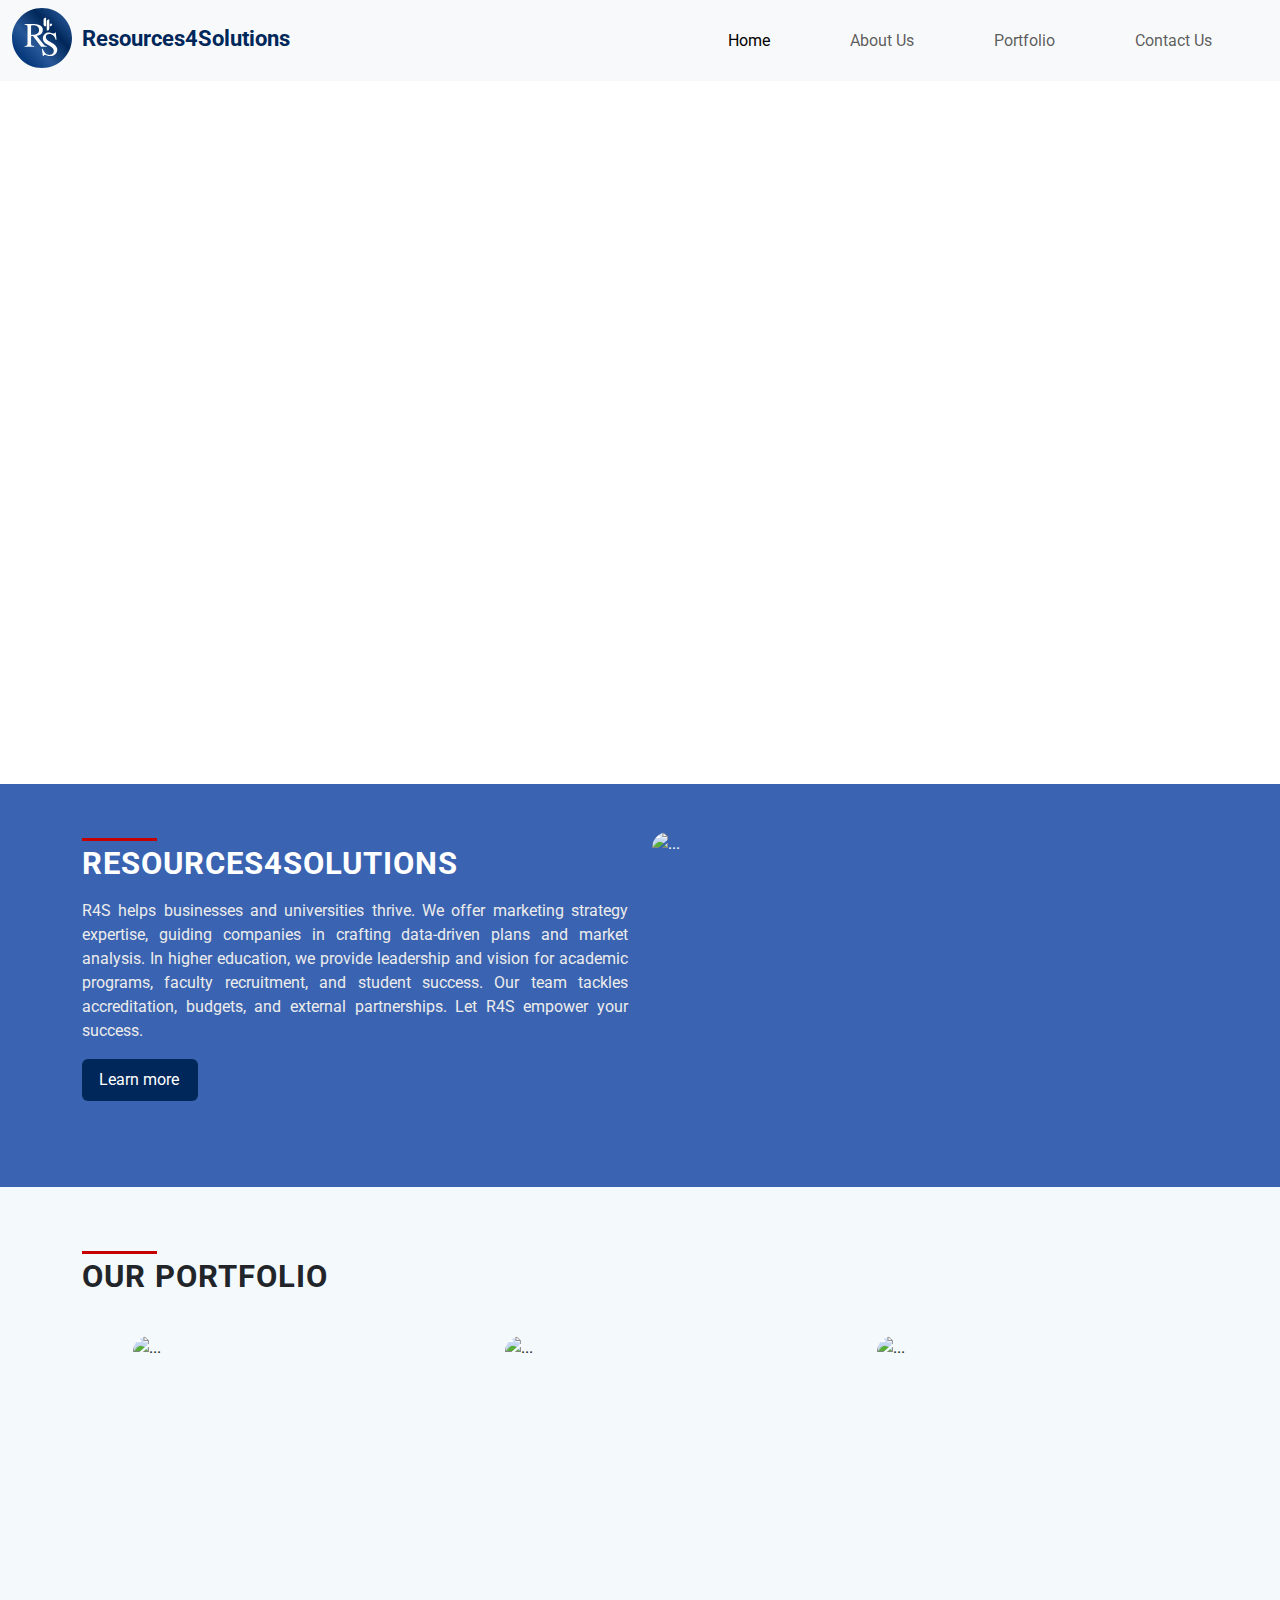
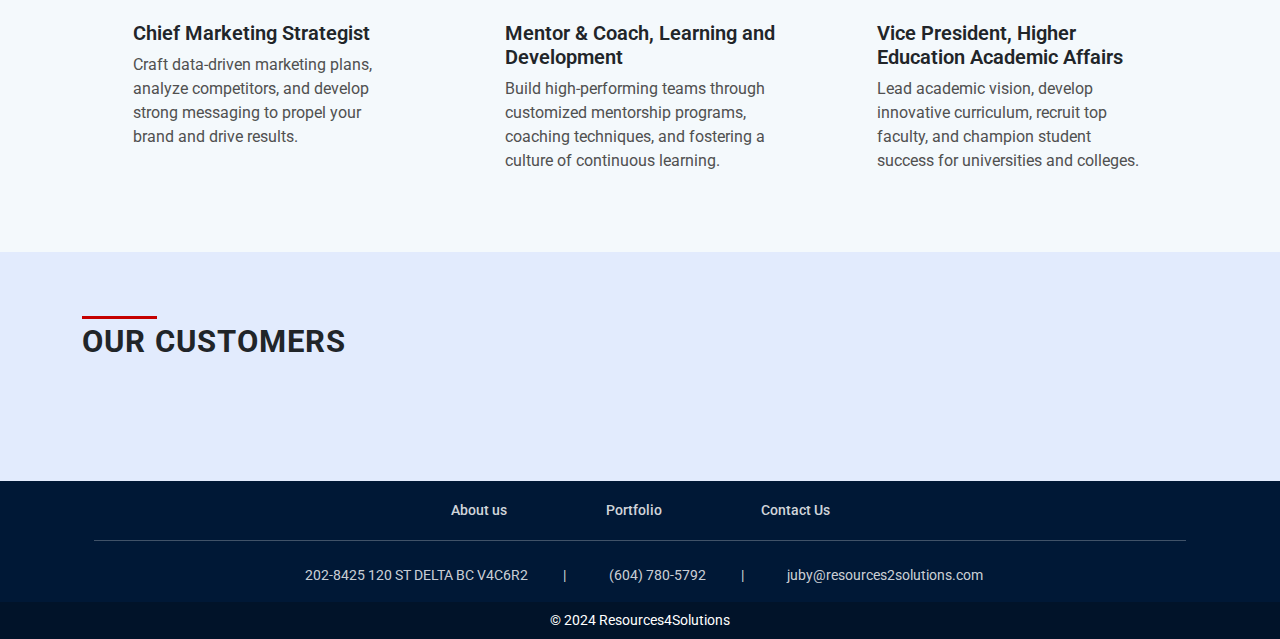
==== index.html @ e1fa5e93 "Made some design changes" ====
<!doctype html>
<html lang="en">
  <head>
    <meta charset="utf-8">
    <meta name="viewport" content="width=device-width, initial-scale=1">
    <title>R4S</title>
    <link rel="icon" type="image/x-icon" href="./assets/logo.svg">
    <script src="https://kit.fontawesome.com/d2ef0bf498.js" crossorigin="anonymous"></script>
    <link href="https://cdn.jsdelivr.net/npm/bootstrap@5.3.3/dist/css/bootstrap.min.css" rel="stylesheet" integrity="sha384-QWTKZyjpPEjISv5WaRU9OFeRpok6YctnYmDr5pNlyT2bRjXh0JMhjY6hW+ALEwIH" crossorigin="anonymous">
    <link rel="stylesheet" href="./assets/home/home.css">
  </head>
  <body>
    <header>
        <nav class="navbar navbar-expand-lg bg-body-tertiary fixed-top">
            <div class="container-fluid">
              <a class="navbar-brand" href="#">
                <img src="./assets/logo.svg" alt=""> <span>Resources4Solutions</span>
              </a>
              <button class="navbar-toggler shadow-none" type="button" data-bs-toggle="offcanvas" data-bs-target="#offcanvasNavbar" aria-controls="offcanvasNavbar" aria-label="Toggle navigation">
                <span class="navbar-toggler-icon"></span>
              </button>
              <div class="offcanvas offcanvas-end" tabindex="-1" id="offcanvasNavbar" aria-labelledby="offcanvasNavbarLabel">
                <div class="offcanvas-header">
                  <h5 class="offcanvas-title" id="offcanvasNavbarLabel">Menu</h5>
                  <button type="button" class="btn-close" data-bs-dismiss="offcanvas" aria-label="Close"></button>
                </div>
                <div class="offcanvas-body">
                  <ul class="navbar-nav justify-content-end flex-grow-1 pe-3">
                    <li class="nav-item">
                      <a class="nav-link active" aria-current="page" href="#">Home</a>
                    </li>


                    <li class="nav-item">
                      <a class="nav-link" aria-current="page" href="./about-main.html">About Us</a>
                    </li>

                    <li class="nav-item">
                      <a class="nav-link" aria-current="page" href="./portfolio.html">Portfolio</a>
                    </li>


                    <li class="nav-item">
                        <a class="nav-link" href="./contact.html">Contact Us</a>
                    </li>

                  </ul>
                </div>
              </div>
            </div>
        </nav>
    </header>

    <section id="carousel">
      <div id="imageCarousel" class="carousel slide carousel-fade" data-bs-ride="carousel" data-bs-pause="false" data-bs-config='{"interval":3000, "keyboard": false}'>
        <div class="carousel-indicators">
          <button type="button" data-bs-target="#carouselExampleIndicators" data-bs-slide-to="0" class="active" aria-current="true" aria-label="Slide 1"></button>
          <button type="button" data-bs-target="#carouselExampleIndicators" data-bs-slide-to="1" aria-label="Slide 2"></button>
          <button type="button" data-bs-target="#carouselExampleIndicators" data-bs-slide-to="2" aria-label="Slide 3"></button>
        </div>
        <div class="carousel-inner">
          <div class="carousel-item active">
            <img src="https://images.unsplash.com/photo-1573164574572-cb89e39749b4?q=80&w=1469&auto=format&fit=crop&ixlib=rb-4.0.3&ixid=M3wxMjA3fDB8MHxwaG90by1wYWdlfHx8fGVufDB8fHx8fA%3D%3D" class="d-block w-100" alt="...">
          </div>
          <div class="carousel-item">
            <img src="https://images.unsplash.com/photo-1516321497487-e288fb19713f?q=80&w=1470&auto=format&fit=crop&ixlib=rb-4.0.3&ixid=M3wxMjA3fDB8MHxwaG90by1wYWdlfHx8fGVufDB8fHx8fA%3D%3D" class="d-block w-100" alt="...">
          </div>
          <div class="carousel-item">
            <img src="https://images.unsplash.com/photo-1553877522-43269d4ea984?q=80&w=1470&auto=format&fit=crop&ixlib=rb-4.0.3&ixid=M3wxMjA3fDB8MHxwaG90by1wYWdlfHx8fGVufDB8fHx8fA%3D%3D" class="d-block w-100" alt="...">
          </div>
        </div>
      </div>       
    </section>

    <section id="about">
      <div class="container">
        <div class="row">
          <div class="col-12 col-lg-6 d-flex align-items-center">
            <div>
              <h3 class="heading">Resources4Solutions</h3>
              <p>
                R4S helps businesses and universities thrive. We offer marketing strategy expertise, guiding companies in crafting data-driven plans and market analysis. In higher education, we provide leadership and vision for academic programs, faculty recruitment, and student success. Our team tackles accreditation, budgets, and external partnerships. Let R4S empower your success. 
              </p>
              <a href="./about-main.html" class="btn">Learn more <i class="fa-solid fa-angle-right icon"></i></a>
            </div>
          </div>
          <div class="col-12 col-lg-6">
            <div class="ratio ratio-1x1 d-block d-md-none">
              <img src="https://images.unsplash.com/photo-1522881193457-37ae97c905bf?q=80&w=1470&auto=format&fit=crop&ixlib=rb-4.0.3&ixid=M3wxMjA3fDB8MHxwaG90by1wYWdlfHx8fGVufDB8fHx8fA%3D%3D" class="w-100" alt="...">
            </div>
            <div class="ratio ratio-16x9 d-none d-md-block">
              <img src="https://images.unsplash.com/photo-1522881193457-37ae97c905bf?q=80&w=1470&auto=format&fit=crop&ixlib=rb-4.0.3&ixid=M3wxMjA3fDB8MHxwaG90by1wYWdlfHx8fGVufDB8fHx8fA%3D%3D" class="w-100" alt="...">
            </div>
          </div>
        </div>
      </div>
    </section>

    <section id="portfolio">
      <div class="container">
        <h3 class="heading">Our Portfolio</h3>
        <div class="card-group">
          <div class="row row-cols-1 row-cols-lg-3 gy-3 gy-md-4">

            <div class="col">
              <a href="#">
                <div class="card">
                  <div class="ratio ratio-1x1">
                    <img src="https://plus.unsplash.com/premium_photo-1661414415246-3e502e2fb241?q=80&w=1470&auto=format&fit=crop&ixlib=rb-4.0.3&ixid=M3wxMjA3fDB8MHxwaG90by1wYWdlfHx8fGVufDB8fHx8fA%3D%3D" class="card-img-top" alt="...">
                  </div>
                  <div class="card-body">
                    <h4>Chief Marketing Strategist</h4>
                    <p class="card-text">Craft data-driven marketing plans, analyze competitors, and develop strong messaging to propel your brand and drive results.</p>
                  </div>
                </div>
              </a>
            </div>

            <div class="col">
              <a href="#">
                <div class="card">
                  <div class="ratio ratio-1x1">
                    <img src="https://images.unsplash.com/photo-1512238972088-8acb84db0771?q=80&w=1470&auto=format&fit=crop&ixlib=rb-4.0.3&ixid=M3wxMjA3fDB8MHxwaG90by1wYWdlfHx8fGVufDB8fHx8fA%3D%3D" class="card-img-top" alt="...">
                  </div>
                  <div class="card-body">
                    <h4>Mentor & Coach, Learning and Development</h4>
                    <p class="card-text">Build high-performing teams through customized mentorship programs, coaching techniques, and fostering a culture of continuous learning. </p>
                  </div>
                </div>
              </a>
            </div>

            <div class="col">
              <a href="#">
                <div class="card">
                  <div class="ratio ratio-1x1">
                    <img src="https://images.unsplash.com/photo-1454165804606-c3d57bc86b40?q=80&w=1470&auto=format&fit=crop&ixlib=rb-4.0.3&ixid=M3wxMjA3fDB8MHxwaG90by1wYWdlfHx8fGVufDB8fHx8fA%3D%3D" class="card-img-top" alt="...">
                  </div>
                  <div class="card-body">
                    <h4>Vice President, Higher Education Academic Affairs</h4>
                    <p class="card-text">Lead academic vision, develop innovative curriculum, recruit top faculty, and champion student success for universities and colleges.</p>
                  </div>
                </div>
              </a>
            </div>

          </div>
        </div>
      </div>
    </section>

    <section id="brands">
      <div class="container">

        <h3 class="heading">Our Customers</h3>

        <div class="row row-cols-md-4 gy-4 text-center">
          <div class="col">
            <i class="fa-brands fa-google"></i>
          </div>
          <div class="col">
            <i class="fa-brands fa-google-wallet"></i>
          </div>
          <div class="col">
            <i class="fa-brands fa-google-scholar"></i>
          </div>
          <div class="col">
            <i class="fa-brands fa-google-pay"></i>
          </div>
          <div class="col">
            <i class="fa-brands fa-google-drive"></i>
          </div>
          <div class="col">
            <i class="fa-brands fa-meta"></i>
          </div>
          <div class="col">
            <i class="fa-brands fa-facebook"></i>
          </div>
          <div class="col">
            <i class="fa-brands fa-instagram"></i>
          </div>
        </div>
      </div>
    </section>

    <footer id="footer">
      <div class="container">
        <div class="links">
          <h5>Quick Links</h5>
          <div class="wrapper">
            <a class="link" href="./about-main.html">About us</a>
            <a class="link" href="./portfolio.html">Portfolio</a>
            <a class="link" href="./contact.html">Contact Us</a>
          </div>
        </div>
        <div class="container">
          <hr>
        </div>
        <div class="contact">
          <h5>Contact</h5>
          <span class="section"><i class="fa-solid fa-truck-fast"></i>202-8425 120 ST DELTA BC V4C6R2</span>
          <span class="seperator">|</span>
          <span class="section"><i class="fa-solid fa-phone"></i>(604) 780-5792</span>
          <span class="seperator">|</span>
          <span class="section"><i class="fa-solid fa-envelope"></i>juby@resources2solutions.com</span>
        </div>
      </div>
      <div class="copyright">
        <div class="container">
          <span>© 2024 Resources4Solutions</span>
        </div>
      </div>
    </footer>
    
    <script src="https://cdn.jsdelivr.net/npm/bootstrap@5.3.3/dist/js/bootstrap.bundle.min.js" integrity="sha384-YvpcrYf0tY3lHB60NNkmXc5s9fDVZLESaAA55NDzOxhy9GkcIdslK1eN7N6jIeHz" crossorigin="anonymous"></script>
  </body>
</html>
---- assets/home/home.css ----
@import url("https://fonts.googleapis.com/css2?family=Roboto:ital,wght@0,100;0,300;0,400;0,500;0,700;0,900;1,100;1,300;1,400;1,500;1,700;1,900&display=swap");
* {
  font-family: "Roboto", sans-serif;
}
* .normal-text {
  font-size: 18px;
}
@media screen and (max-width: 990px) {
  * .normal-text {
    font-size: 16px;
  }
}

.heading {
  font-size: calc(18px + 1vw);
  font-weight: 700;
  letter-spacing: 1px;
  text-transform: uppercase;
  width: 100%;
  text-align: left;
  margin: 0 auto;
  padding: 0;
  margin-bottom: 10px;
}
.heading::before {
  background-color: #c50000;
  content: "";
  display: block;
  height: 3px;
  /* Adjust width as needed for different screen sizes */
  width: 75px;
  margin-bottom: 5px;
}

.btn {
  background-color: #00275a;
  color: white;
  padding: 0.5rem 1rem;
}
.btn:hover {
  background-color: #0a0a4b;
  color: white;
}

.navbar .navbar-toggler {
  border: none;
}
.navbar .navbar-brand span {
  font-weight: bold;
  font-size: 22px;
  color: #00275a;
  transition-property: padding-left;
  transition-duration: 0.5s;
  transition-timing-function: ease-in-out;
}
@media screen and (max-width: 500px) {
  .navbar .navbar-brand span {
    font-size: 20px;
  }
}
@media screen and (max-width: 365px) {
  .navbar .navbar-brand span {
    font-size: 18px;
  }
}
.navbar .navbar-brand img {
  width: 60px;
  margin-top: -5px;
  margin-right: 5px;
  transition-property: transform;
  transition-duration: 0.5s;
  transition-timing-function: ease-in-out;
}
@media screen and (min-width: 600px) {
  .navbar .navbar-brand:hover img {
    transform: rotateY(360deg);
  }
  .navbar .navbar-brand:hover span {
    padding-left: 0.3rem;
  }
}
.navbar .nav-item {
  margin: 0 2rem;
}
.navbar .nav-item a {
  padding: 1rem;
}
@media screen and (max-width: 991px) {
  .navbar .nav-item {
    margin: 0;
  }
}

footer {
  background-color: #001836;
}
footer .links {
  padding: 1.2rem 0 0.2rem 0;
  text-align: center;
  font-size: 14px;
  font-weight: 500;
}
footer .links .link {
  color: rgba(255, 255, 255, 0.8352941176);
  text-decoration: none;
  margin: 0 3rem;
}
@media screen and (max-width: 767px) {
  footer .links .link {
    margin: 0.5rem 0;
    display: flex;
  }
}
footer .links .link:hover {
  text-decoration: underline;
}
@media screen and (max-width: 767px) {
  footer .links {
    text-align: left;
    width: 100%;
    padding-top: 2rem;
    margin-bottom: 1rem;
  }
}
footer .contact {
  padding: 0.5rem 0 1rem 0;
  color: rgba(255, 255, 255, 0.8078431373);
  font-size: 14px;
  text-align: center;
}
footer .contact .seperator {
  padding: 0 2rem;
}
@media screen and (max-width: 992px) {
  footer .contact .seperator {
    padding: 0 1rem;
  }
}
@media screen and (max-width: 767px) {
  footer .contact .seperator {
    display: none;
  }
}
@media screen and (max-width: 767px) {
  footer .contact {
    display: flex;
    flex-direction: column;
    text-align: left;
  }
  footer .contact .section {
    padding: 0.5rem 0;
  }
}
footer .contact .fa-solid {
  padding-right: 0.5rem;
}
footer hr {
  color: white;
}
@media screen and (max-width: 767px) {
  footer hr {
    display: none;
  }
}
footer .copyright {
  color: #ffffff;
  background-color: #011329;
  padding: 0.5rem 0;
  text-align: center;
  font-size: 14px;
}
footer h5 {
  color: white;
  display: none;
  margin-bottom: 0.8rem;
  border-bottom: 1px solid;
}
@media screen and (max-width: 767px) {
  footer h5 {
    display: block;
    max-width: 150px;
  }
}

#carousel {
  margin: 4rem 0 0 0;
}
#carousel .carousel .carousel-indicators button {
  width: 10px;
  height: 10px;
  border-radius: 50%;
}
#carousel .carousel .carousel-item img {
  height: 500px;
  -o-object-fit: cover;
     object-fit: cover;
}
@media screen and (min-width: 900px) {
  #carousel .carousel .carousel-item img {
    height: 80vh;
  }
}

#about {
  padding: 3rem 0;
  color: #ffffff;
  background-color: #3a63b1;
}
#about .container img {
  -o-object-fit: cover !important;
     object-fit: cover !important;
  border-radius: 1rem;
}
#about .container .heading {
  margin-bottom: 1rem;
}
#about .container p {
  margin-bottom: 1rem;
  text-align: justify;
  color: #ececec;
}
#about .container .btn {
  margin-bottom: 2rem;
}
#about .container .btn .icon {
  padding-left: 0.1rem;
  transition: all 0.3s ease-in-out;
}
#about .container .btn:hover .icon {
  padding-left: 0.3rem;
}

#portfolio {
  background-color: #f4f9fc;
  padding: 4rem 0;
  text-align: left;
}
#portfolio .heading {
  margin-bottom: 1rem;
}
#portfolio .row {
  display: contents !important;
}
#portfolio .col {
  display: flex;
  justify-content: center;
}
#portfolio .col a {
  text-decoration: none !important;
}
#portfolio .col .card {
  max-width: 310px;
  border: none;
  background-color: rgba(255, 255, 255, 0);
}
@media screen and (min-width: 992px) {
  #portfolio .col .card {
    max-width: 270px;
  }
}
#portfolio .col .card .ratio {
  overflow: hidden;
  border-radius: 1rem;
  max-width: 100%;
}
#portfolio .col .card img {
  -o-object-fit: cover;
     object-fit: cover;
  border-radius: 0;
  transition-property: transform;
  transition-duration: 0.5s;
  transition-timing-function: ease-in-out;
}
#portfolio .col .card img:hover {
  transform: scale(1.1);
}
#portfolio .col .card h4 {
  font-weight: 600;
  font-size: 20px;
}
#portfolio .col .card .card-body {
  padding: 15px 0;
}
#portfolio .col .card .card-body .card-text {
  text-align: left;
  color: #505050;
}
#portfolio .col .card:hover {
  color: #00275a;
}
#portfolio .col .card:hover h4 {
  text-decoration: underline;
}

#brands {
  background-color: #e2ebfd;
  padding: 4rem 0;
}
#brands .heading {
  margin-bottom: 2rem;
}
#brands i {
  font-size: 60px;
  padding: 2rem 0;
}
@media screen and (max-width: 600px) {
  #brands i {
    font-size: 50px;
  }
}/*# sourceMappingURL=home.css.map */
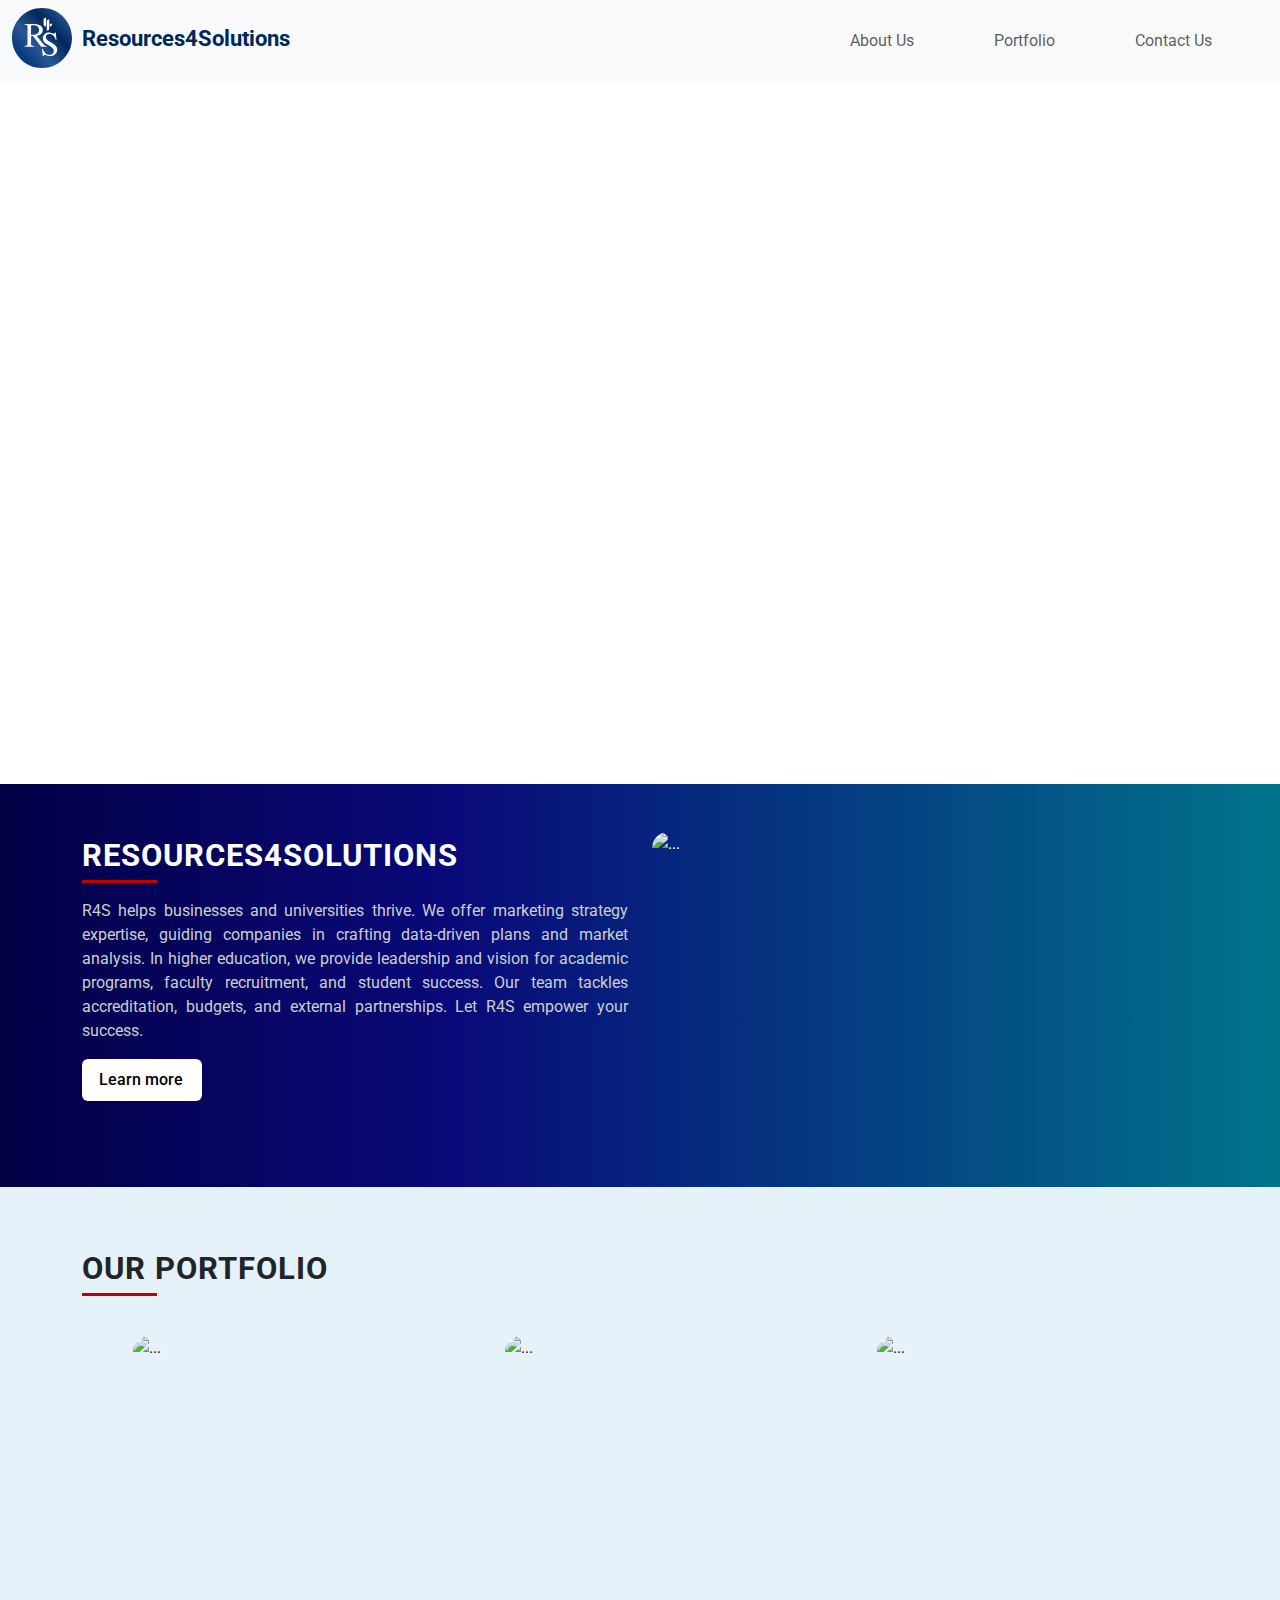
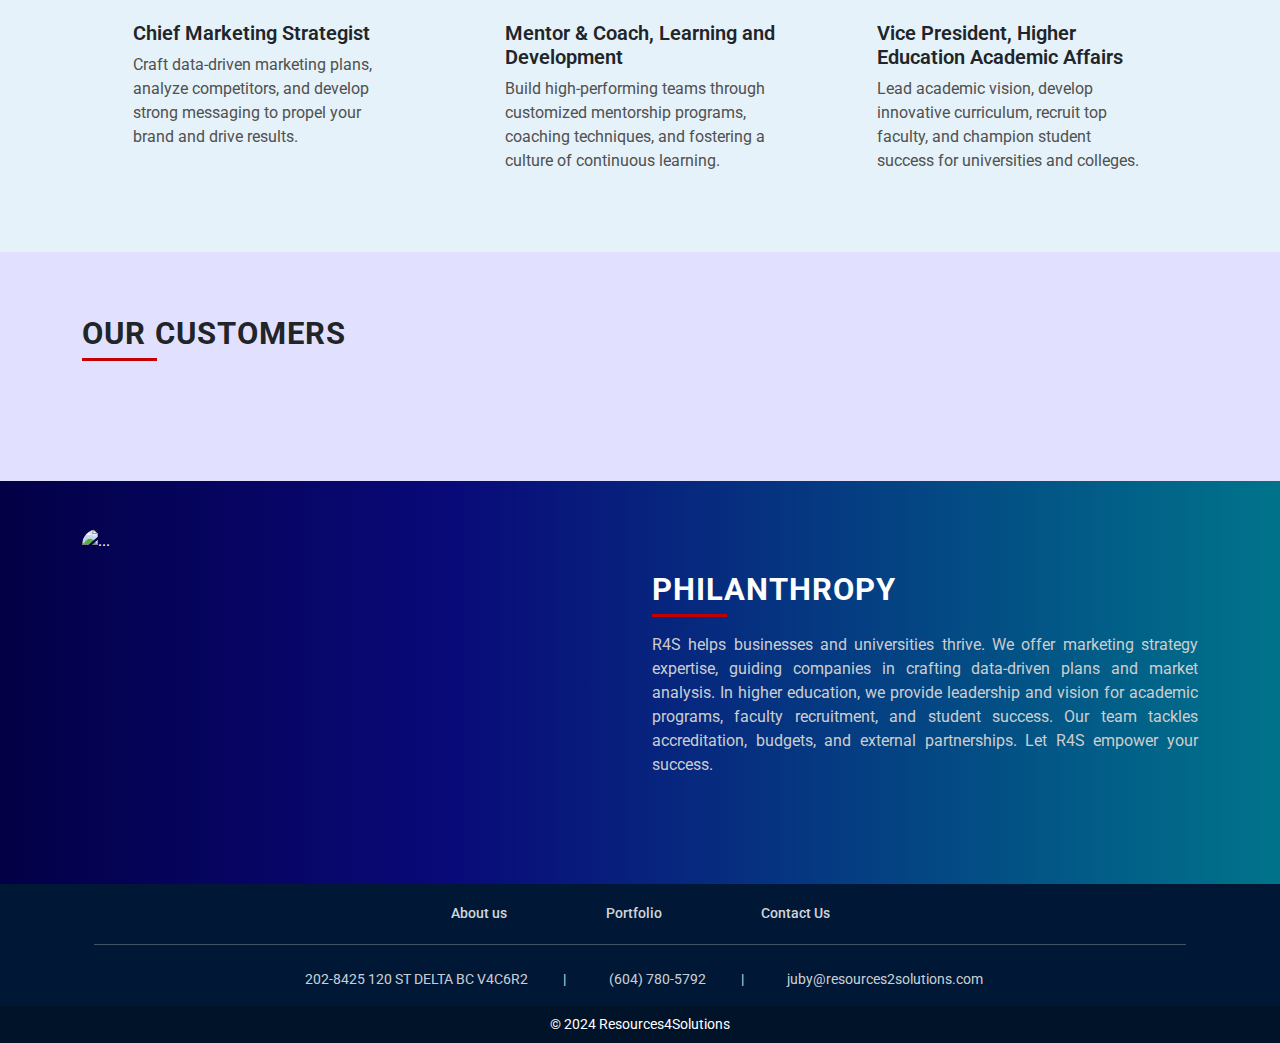
==== commit e4161720: "Made alot of changes - Edited index.html, contact.html, and about-main.html - Added Porfolio.html an" ====
--- a/index.html
+++ b/index.html
@@ -26,10 +26,6 @@
                 </div>
                 <div class="offcanvas-body">
                   <ul class="navbar-nav justify-content-end flex-grow-1 pe-3">
-                    <li class="nav-item">
-                      <a class="nav-link active" aria-current="page" href="#">Home</a>
-                    </li>
-
 
                     <li class="nav-item">
                       <a class="nav-link" aria-current="page" href="./about-main.html">About Us</a>
@@ -103,7 +99,7 @@
           <div class="row row-cols-1 row-cols-lg-3 gy-3 gy-md-4">
 
             <div class="col">
-              <a href="#">
+              <a href="./portfolio.html">
                 <div class="card">
                   <div class="ratio ratio-1x1">
                     <img src="https://plus.unsplash.com/premium_photo-1661414415246-3e502e2fb241?q=80&w=1470&auto=format&fit=crop&ixlib=rb-4.0.3&ixid=M3wxMjA3fDB8MHxwaG90by1wYWdlfHx8fGVufDB8fHx8fA%3D%3D" class="card-img-top" alt="...">
@@ -117,7 +113,7 @@
             </div>
 
             <div class="col">
-              <a href="#">
+              <a href="./portfolio.html">
                 <div class="card">
                   <div class="ratio ratio-1x1">
                     <img src="https://images.unsplash.com/photo-1512238972088-8acb84db0771?q=80&w=1470&auto=format&fit=crop&ixlib=rb-4.0.3&ixid=M3wxMjA3fDB8MHxwaG90by1wYWdlfHx8fGVufDB8fHx8fA%3D%3D" class="card-img-top" alt="...">
@@ -131,7 +127,7 @@
             </div>
 
             <div class="col">
-              <a href="#">
+              <a href="./portfolio.html">
                 <div class="card">
                   <div class="ratio ratio-1x1">
                     <img src="https://images.unsplash.com/photo-1454165804606-c3d57bc86b40?q=80&w=1470&auto=format&fit=crop&ixlib=rb-4.0.3&ixid=M3wxMjA3fDB8MHxwaG90by1wYWdlfHx8fGVufDB8fHx8fA%3D%3D" class="card-img-top" alt="...">
@@ -178,6 +174,29 @@
           </div>
           <div class="col">
             <i class="fa-brands fa-instagram"></i>
+          </div>
+        </div>
+      </div>
+    </section>
+
+    <section id="about">
+      <div class="container">
+        <div class="row">
+          <div class="col-12 col-lg-6 order-1 order-lg-2 d-flex align-items-center">
+            <div>
+              <h3 class="heading">Philanthropy</h3>
+              <p>
+                R4S helps businesses and universities thrive. We offer marketing strategy expertise, guiding companies in crafting data-driven plans and market analysis. In higher education, we provide leadership and vision for academic programs, faculty recruitment, and student success. Our team tackles accreditation, budgets, and external partnerships. Let R4S empower your success. 
+              </p>
+            </div>
+          </div>
+          <div class="col-12 order-2 order-lg-1 col-lg-6">
+            <div class="ratio ratio-1x1 d-block d-md-none">
+              <img src="https://images.unsplash.com/photo-1582213782179-e0d53f98f2ca?q=80&w=1470&auto=format&fit=crop&ixlib=rb-4.0.3&ixid=M3wxMjA3fDB8MHxwaG90by1wYWdlfHx8fGVufDB8fHx8fA%3D%3D" class="w-100" alt="...">
+            </div>
+            <div class="ratio ratio-16x9 d-none d-md-block">
+              <img src="https://images.unsplash.com/photo-1582213782179-e0d53f98f2ca?q=80&w=1470&auto=format&fit=crop&ixlib=rb-4.0.3&ixid=M3wxMjA3fDB8MHxwaG90by1wYWdlfHx8fGVufDB8fHx8fA%3D%3D" class="w-100" alt="...">
+            </div>
           </div>
         </div>
       </div>
--- a/assets/home/home.css
+++ b/assets/home/home.css
@@ -22,14 +22,14 @@
   padding: 0;
   margin-bottom: 10px;
 }
-.heading::before {
+.heading::after {
   background-color: #c50000;
   content: "";
   display: block;
   height: 3px;
   /* Adjust width as needed for different screen sizes */
   width: 75px;
-  margin-bottom: 5px;
+  margin-top: 5px;
 }
 
 .btn {
@@ -204,12 +204,25 @@
 #about {
   padding: 3rem 0;
   color: #ffffff;
-  background-color: #3a63b1;
-}
-#about .container img {
-  -o-object-fit: cover !important;
-     object-fit: cover !important;
+  background: rgb(2, 0, 36);
+  background: linear-gradient(90deg, #030046 0%, #090979 35%, #00748b 100%);
+}
+@media screen and (max-width: 991px) {
+  #about {
+    background: linear-gradient(180deg, #030046 0%, #090979 35%, #00748b 100%);
+  }
+}
+#about .container .ratio {
+  overflow: hidden;
   border-radius: 1rem;
+}
+#about .container .ratio img {
+  -o-object-fit: cover;
+     object-fit: cover;
+  transition: all 0.3s ease-in-out;
+}
+#about .container .ratio img:hover {
+  transform: scale(1.1);
 }
 #about .container .heading {
   margin-bottom: 1rem;
@@ -217,10 +230,13 @@
 #about .container p {
   margin-bottom: 1rem;
   text-align: justify;
-  color: #ececec;
+  color: #cdcdcd;
 }
 #about .container .btn {
   margin-bottom: 2rem;
+  background-color: #ffffff;
+  font-weight: 500;
+  color: #000000;
 }
 #about .container .btn .icon {
   padding-left: 0.1rem;
@@ -231,7 +247,7 @@
 }
 
 #portfolio {
-  background-color: #f4f9fc;
+  background-color: #e5f2fa;
   padding: 4rem 0;
   text-align: left;
 }
@@ -287,13 +303,14 @@
 }
 #portfolio .col .card:hover {
   color: #00275a;
+  cursor: pointer;
 }
 #portfolio .col .card:hover h4 {
   text-decoration: underline;
 }
 
 #brands {
-  background-color: #e2ebfd;
+  background-color: #e1e1ff;
   padding: 4rem 0;
 }
 #brands .heading {
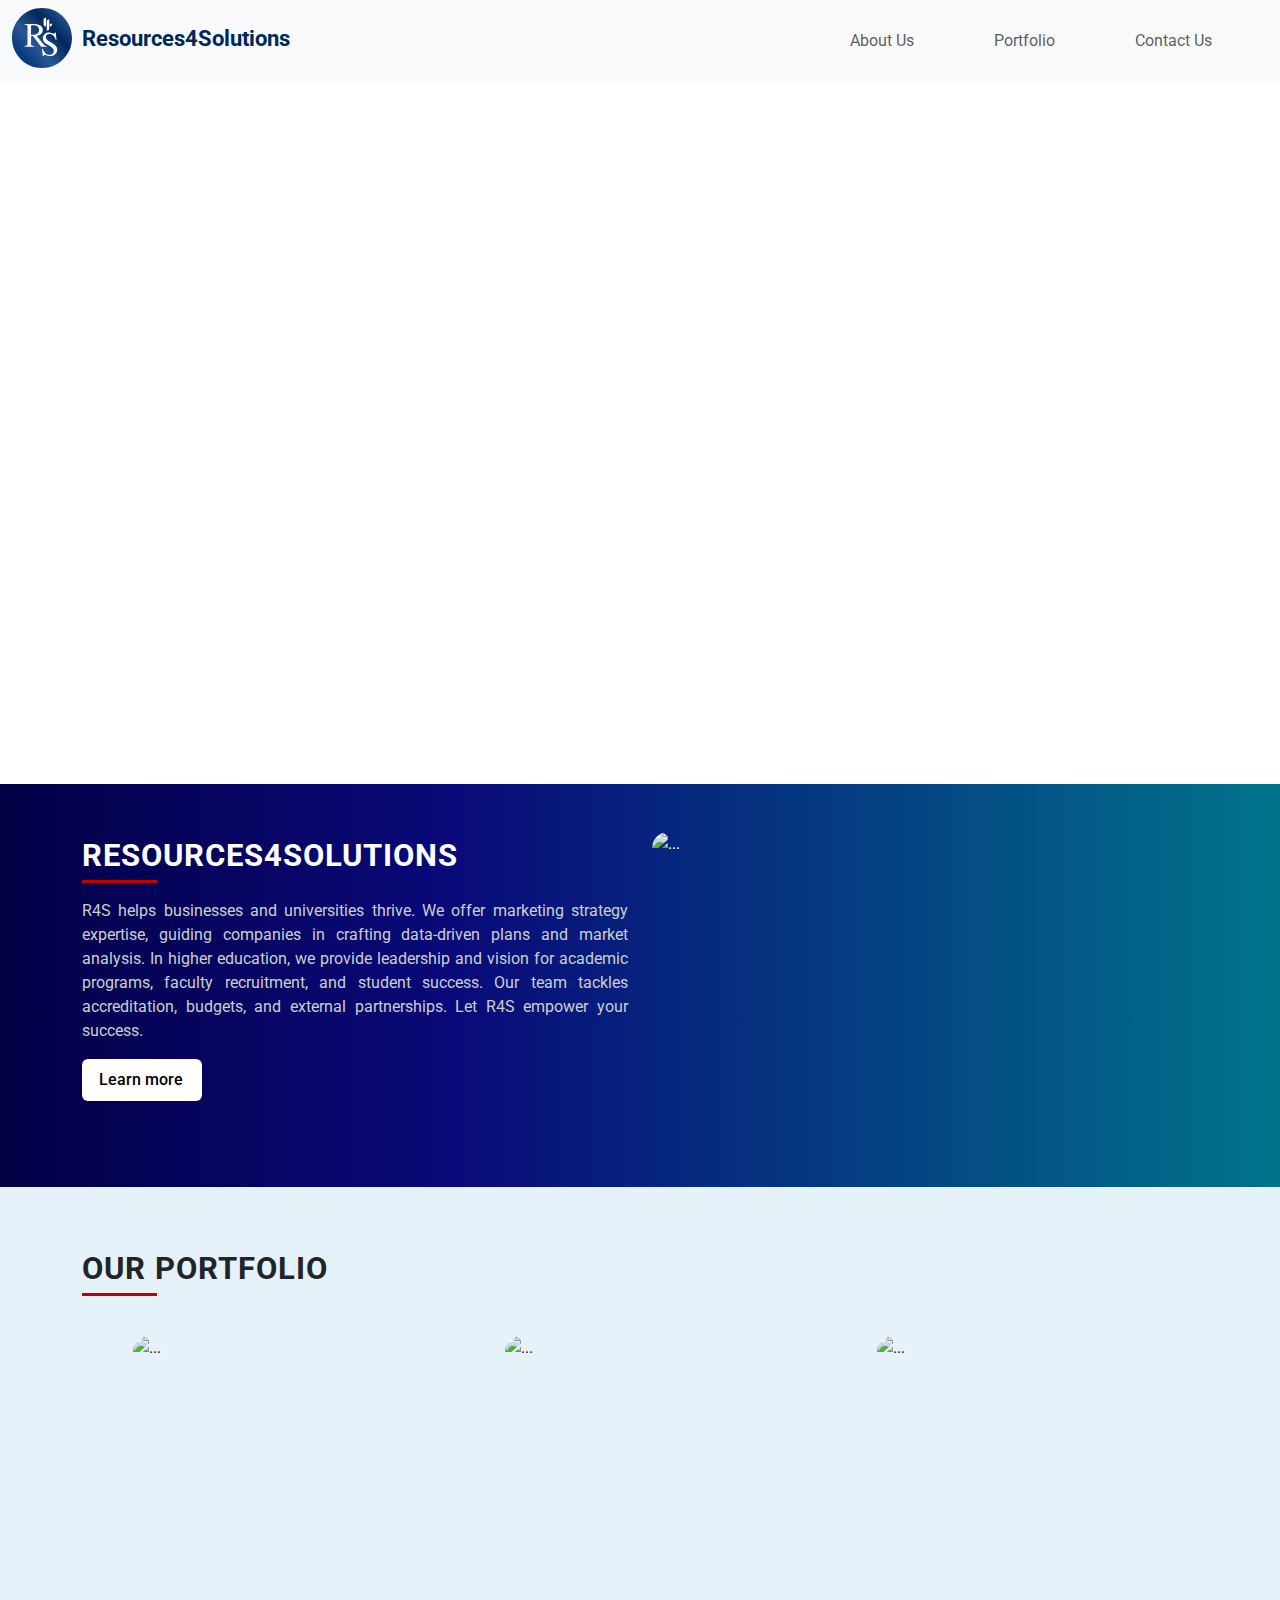
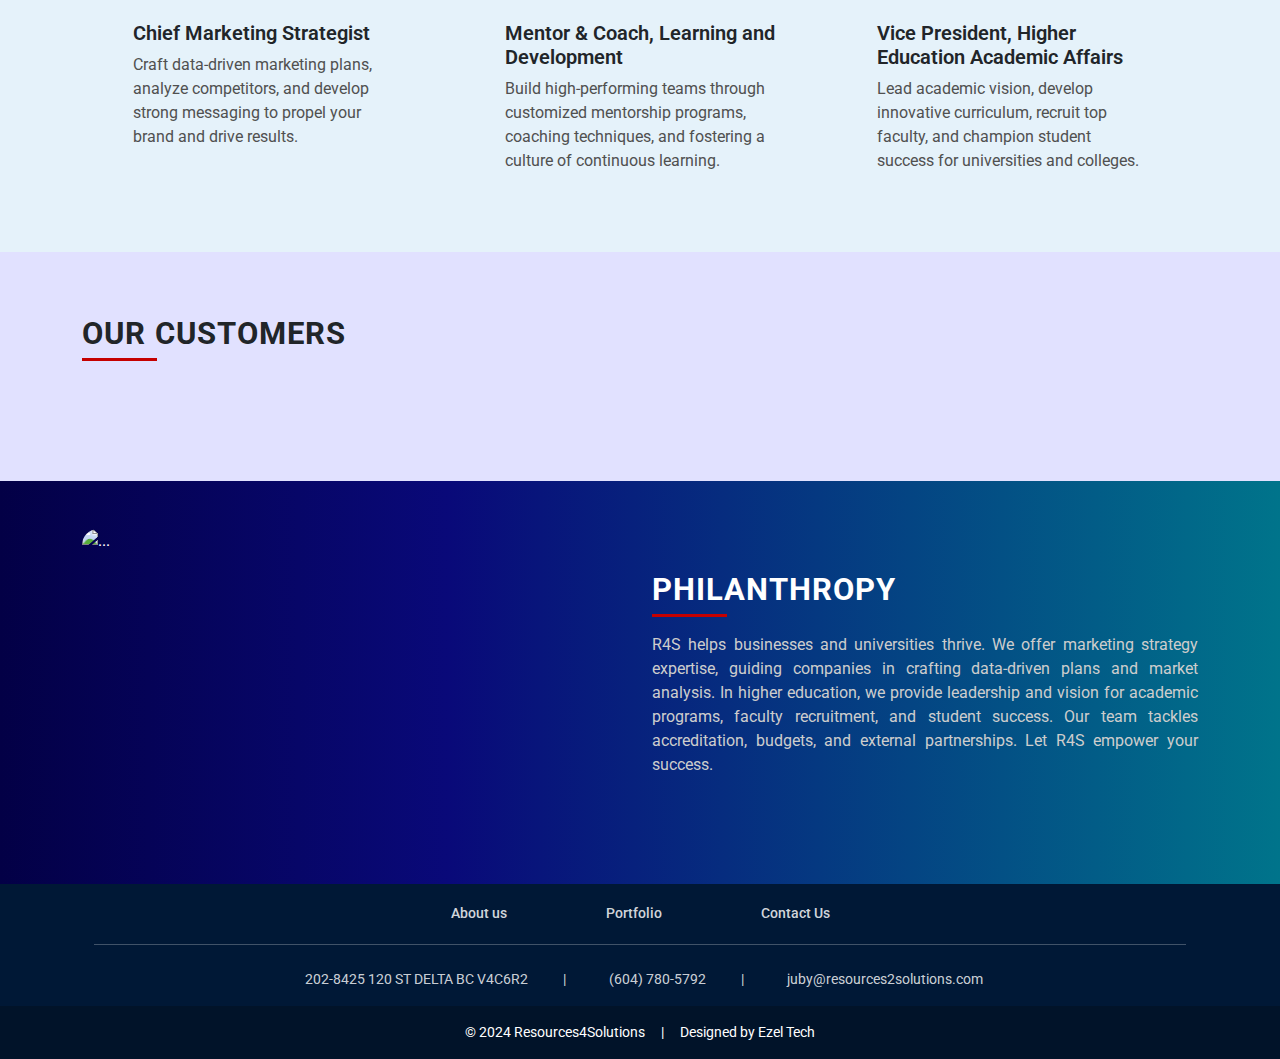
==== commit 5297228a: "Added credit in footer" ====
--- a/index.html
+++ b/index.html
@@ -226,7 +226,7 @@
       </div>
       <div class="copyright">
         <div class="container">
-          <span>© 2024 Resources4Solutions</span>
+          <span class="copyright-text">© 2024 Resources4Solutions</span> <span class="bar">|</span> <span>Designed by Ezel Tech</span>
         </div>
       </div>
     </footer>
--- a/assets/home/home.css
+++ b/assets/home/home.css
@@ -165,9 +165,28 @@
 footer .copyright {
   color: #ffffff;
   background-color: #011329;
-  padding: 0.5rem 0;
+  padding: 1rem 0;
   text-align: center;
   font-size: 14px;
+}
+footer .copyright .container {
+  display: flex;
+  flex-direction: row;
+  justify-content: center;
+}
+footer .copyright .container .bar {
+  padding: 0 1rem;
+}
+@media screen and (max-width: 395px) {
+  footer .copyright .container {
+    flex-direction: column;
+  }
+  footer .copyright .container .copyright-text {
+    margin-bottom: 0.5rem;
+  }
+  footer .copyright .container .bar {
+    display: none;
+  }
 }
 footer h5 {
   color: white;
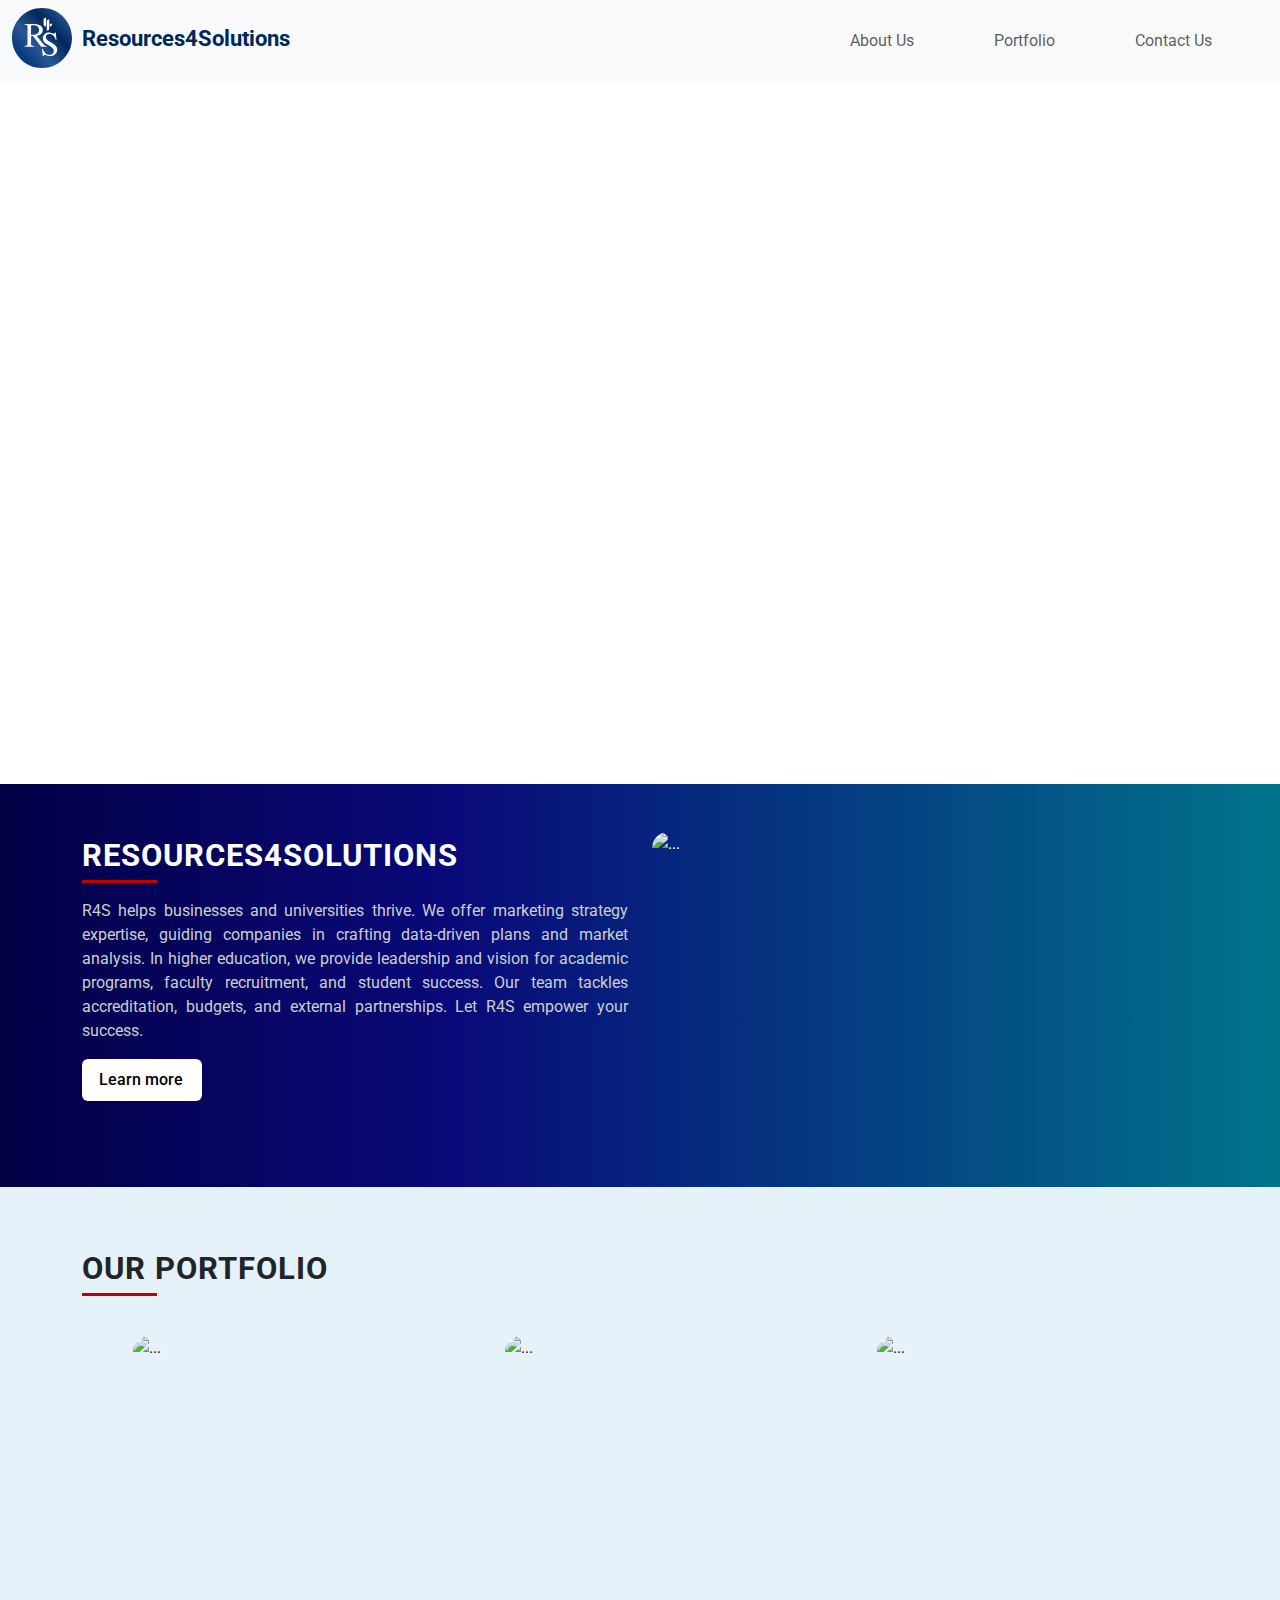
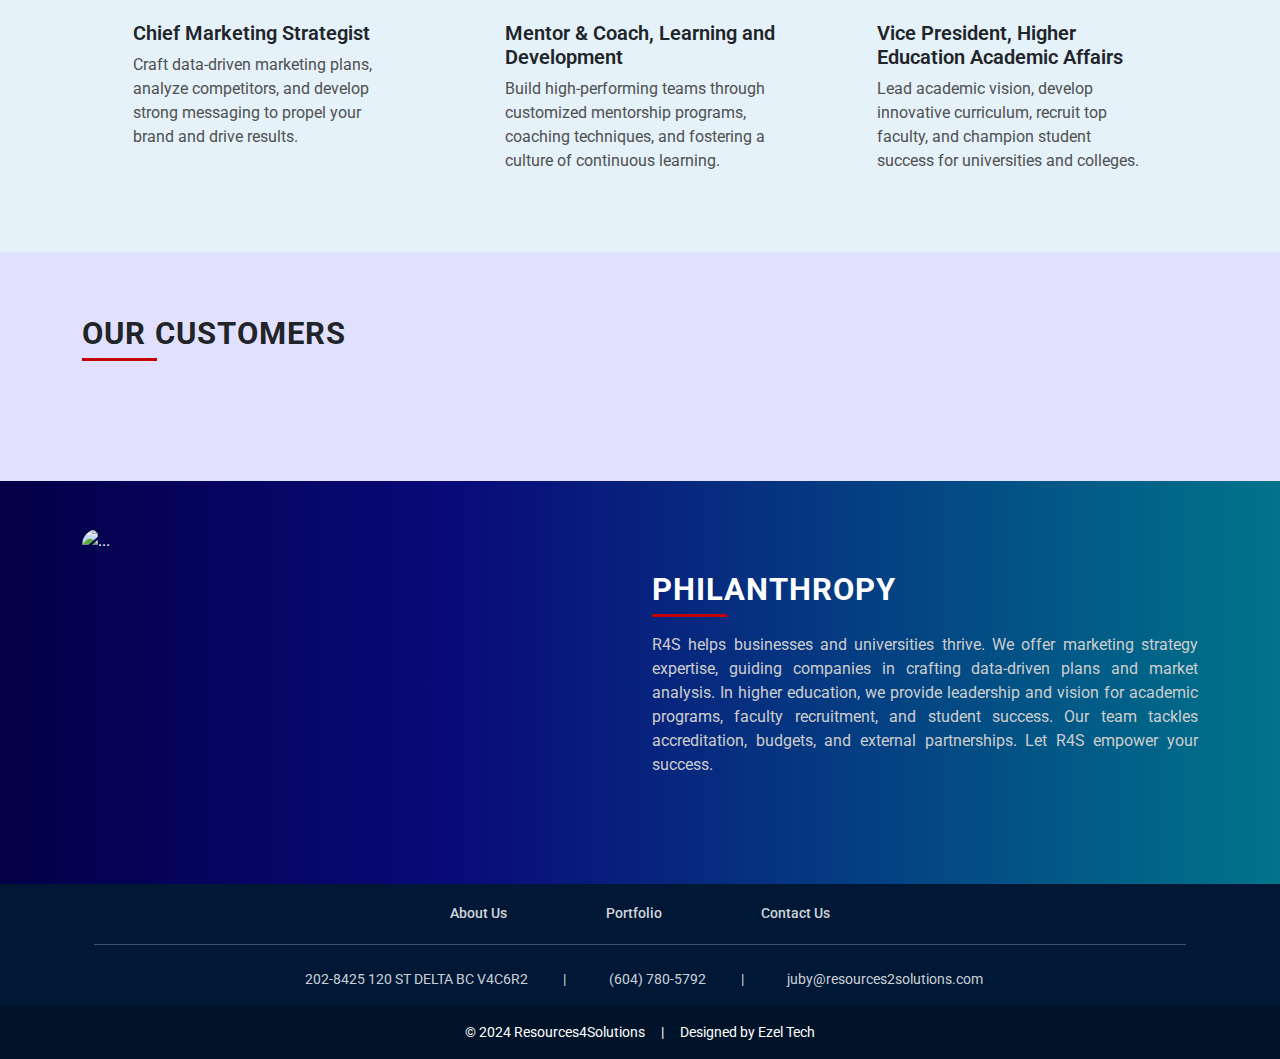
==== commit 0120c85f: "made chages to about us text" ====
--- a/index.html
+++ b/index.html
@@ -207,7 +207,7 @@
         <div class="links">
           <h5>Quick Links</h5>
           <div class="wrapper">
-            <a class="link" href="./about-main.html">About us</a>
+            <a class="link" href="./about-main.html">About Us</a>
             <a class="link" href="./portfolio.html">Portfolio</a>
             <a class="link" href="./contact.html">Contact Us</a>
           </div>
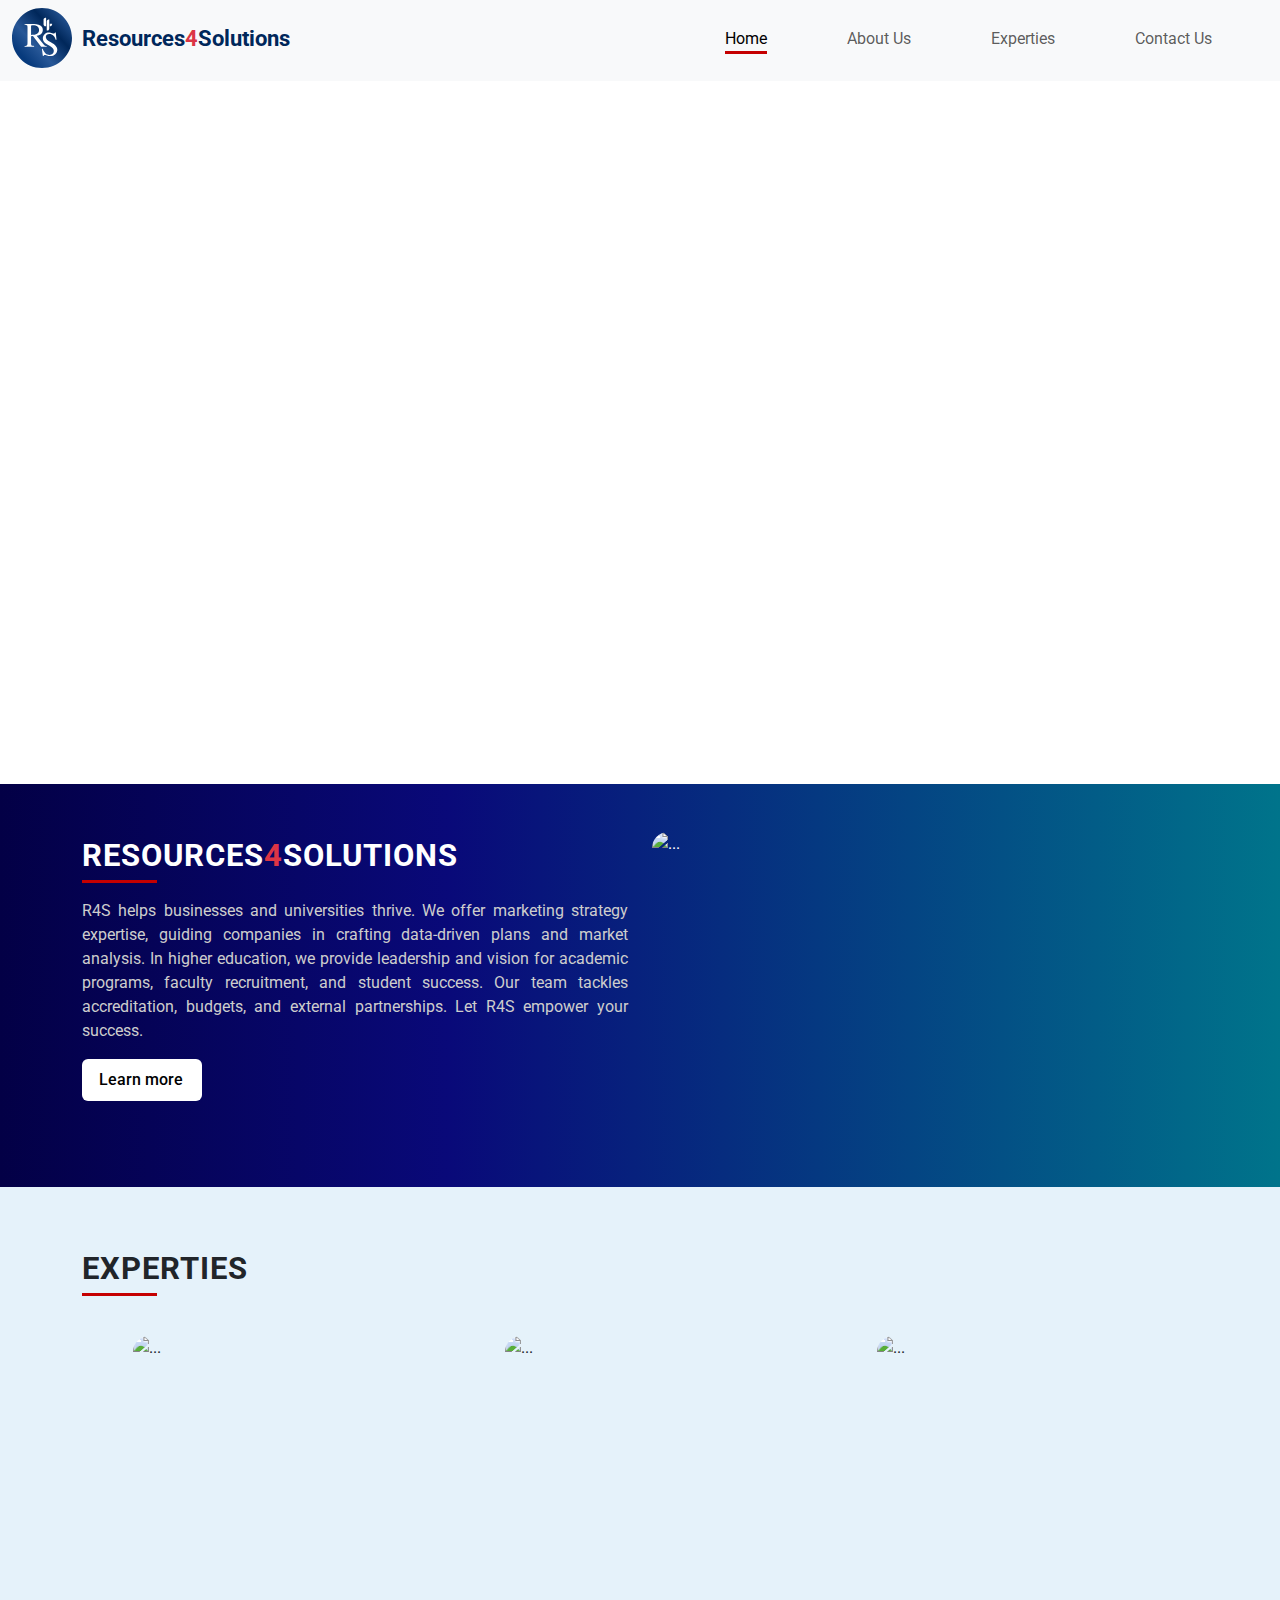
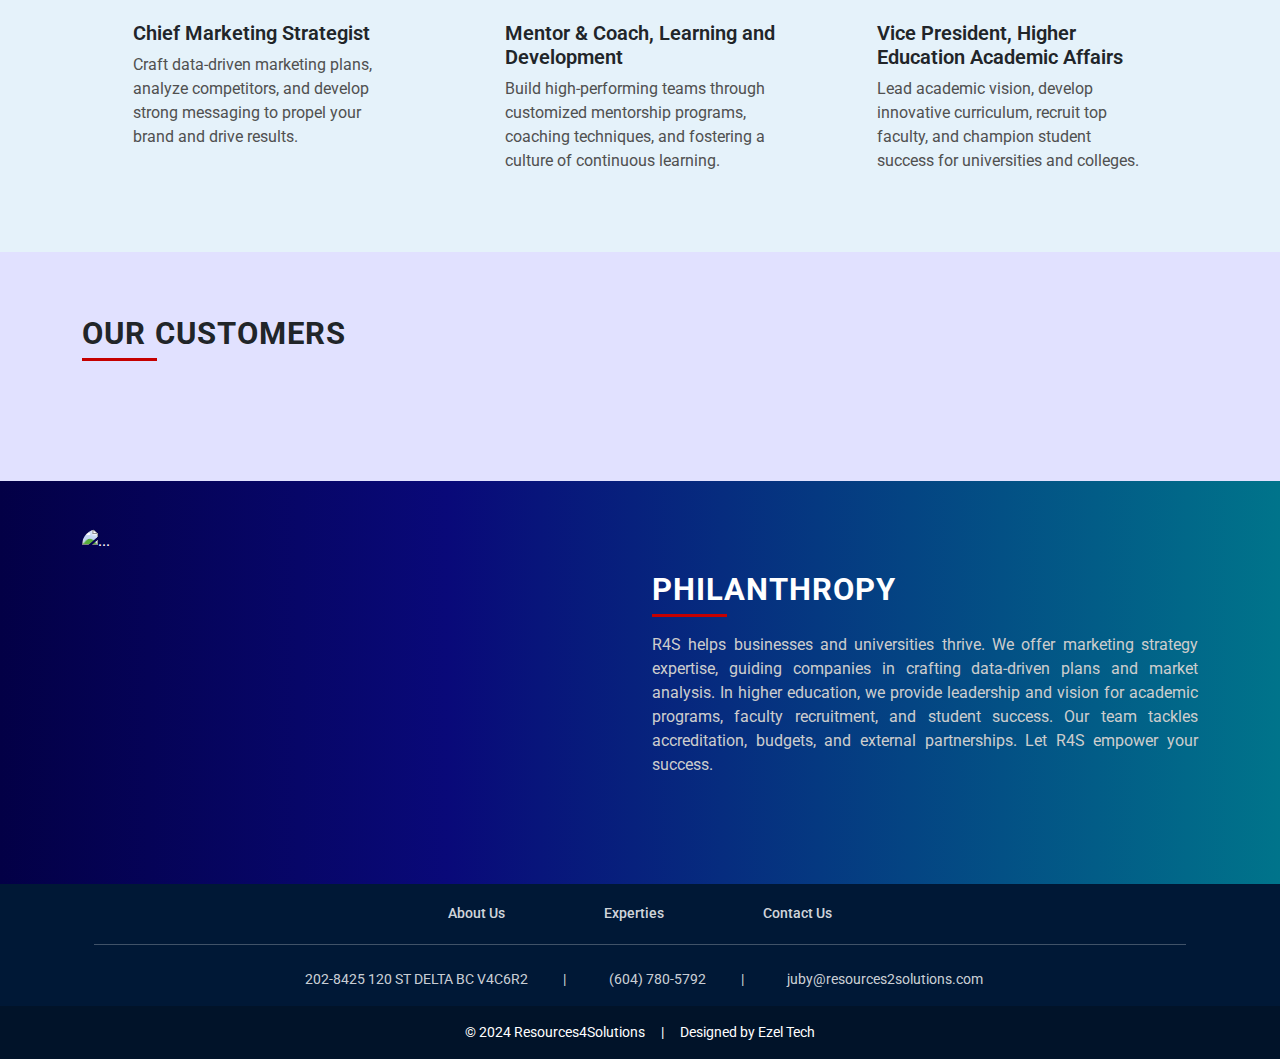
==== commit c05edfac: "made improvements" ====
--- a/index.html
+++ b/index.html
@@ -13,8 +13,8 @@
     <header>
         <nav class="navbar navbar-expand-lg bg-body-tertiary fixed-top">
             <div class="container-fluid">
-              <a class="navbar-brand" href="#">
-                <img src="./assets/logo.svg" alt=""> <span>Resources4Solutions</span>
+              <a class="navbar-brand" href="./index.html">
+                <img src="./assets/logo.svg" alt=""> <span>Resources</span><span class="text-danger">4</span><span>Solutions</span>
               </a>
               <button class="navbar-toggler shadow-none" type="button" data-bs-toggle="offcanvas" data-bs-target="#offcanvasNavbar" aria-controls="offcanvasNavbar" aria-label="Toggle navigation">
                 <span class="navbar-toggler-icon"></span>
@@ -28,11 +28,15 @@
                   <ul class="navbar-nav justify-content-end flex-grow-1 pe-3">
 
                     <li class="nav-item">
+                      <a class="nav-link active" aria-current="page" href="./index.html">Home</a>
+                    </li>
+
+                    <li class="nav-item">
                       <a class="nav-link" aria-current="page" href="./about-main.html">About Us</a>
                     </li>
 
                     <li class="nav-item">
-                      <a class="nav-link" aria-current="page" href="./portfolio.html">Portfolio</a>
+                      <a class="nav-link" aria-current="page" href="./experties.html">Experties</a>
                     </li>
 
 
@@ -73,7 +77,7 @@
         <div class="row">
           <div class="col-12 col-lg-6 d-flex align-items-center">
             <div>
-              <h3 class="heading">Resources4Solutions</h3>
+              <h3 class="heading">Resources<span class="text-danger">4</span>Solutions</h3>
               <p>
                 R4S helps businesses and universities thrive. We offer marketing strategy expertise, guiding companies in crafting data-driven plans and market analysis. In higher education, we provide leadership and vision for academic programs, faculty recruitment, and student success. Our team tackles accreditation, budgets, and external partnerships. Let R4S empower your success. 
               </p>
@@ -94,12 +98,12 @@
 
     <section id="portfolio">
       <div class="container">
-        <h3 class="heading">Our Portfolio</h3>
+        <h3 class="heading">Experties</h3>
         <div class="card-group">
           <div class="row row-cols-1 row-cols-lg-3 gy-3 gy-md-4">
 
             <div class="col">
-              <a href="./portfolio.html">
+              <a href="./experties.html">
                 <div class="card">
                   <div class="ratio ratio-1x1">
                     <img src="https://plus.unsplash.com/premium_photo-1661414415246-3e502e2fb241?q=80&w=1470&auto=format&fit=crop&ixlib=rb-4.0.3&ixid=M3wxMjA3fDB8MHxwaG90by1wYWdlfHx8fGVufDB8fHx8fA%3D%3D" class="card-img-top" alt="...">
@@ -113,7 +117,7 @@
             </div>
 
             <div class="col">
-              <a href="./portfolio.html">
+              <a href="./experties.html">
                 <div class="card">
                   <div class="ratio ratio-1x1">
                     <img src="https://images.unsplash.com/photo-1512238972088-8acb84db0771?q=80&w=1470&auto=format&fit=crop&ixlib=rb-4.0.3&ixid=M3wxMjA3fDB8MHxwaG90by1wYWdlfHx8fGVufDB8fHx8fA%3D%3D" class="card-img-top" alt="...">
@@ -127,7 +131,7 @@
             </div>
 
             <div class="col">
-              <a href="./portfolio.html">
+              <a href="./experties.html">
                 <div class="card">
                   <div class="ratio ratio-1x1">
                     <img src="https://images.unsplash.com/photo-1454165804606-c3d57bc86b40?q=80&w=1470&auto=format&fit=crop&ixlib=rb-4.0.3&ixid=M3wxMjA3fDB8MHxwaG90by1wYWdlfHx8fGVufDB8fHx8fA%3D%3D" class="card-img-top" alt="...">
@@ -208,7 +212,7 @@
           <h5>Quick Links</h5>
           <div class="wrapper">
             <a class="link" href="./about-main.html">About Us</a>
-            <a class="link" href="./portfolio.html">Portfolio</a>
+            <a class="link" href="./experties.html">Experties</a>
             <a class="link" href="./contact.html">Contact Us</a>
           </div>
         </div>
@@ -226,7 +230,7 @@
       </div>
       <div class="copyright">
         <div class="container">
-          <span class="copyright-text">© 2024 Resources4Solutions</span> <span class="bar">|</span> <span>Designed by Ezel Tech</span>
+          <span class="copyright-text">© 2024 Resources4Solutions</span> <span class="bar">|</span> <a href="https://ezeltech.in/" target="_blank"><span>Designed by Ezel Tech</span></a>
         </div>
       </div>
     </footer>
--- a/assets/home/home.css
+++ b/assets/home/home.css
@@ -27,7 +27,6 @@
   content: "";
   display: block;
   height: 3px;
-  /* Adjust width as needed for different screen sizes */
   width: 75px;
   margin-top: 5px;
 }
@@ -85,6 +84,31 @@
 .navbar .nav-item a {
   padding: 1rem;
 }
+@media screen and (min-width: 992px) {
+  .navbar .nav-item a::after {
+    content: "";
+    display: block;
+    height: 3px;
+    width: 30px;
+    transition: all 0.3s ease-in-out;
+  }
+  .navbar .nav-item a:hover::after {
+    background-color: #c50000;
+    content: "";
+    display: block;
+    height: 3px;
+    width: 100%;
+  }
+}
+@media screen and (min-width: 992px) {
+  .navbar .nav-item .active::after {
+    background-color: #c50000;
+    content: "";
+    display: block;
+    height: 3px;
+    width: 100%;
+  }
+}
 @media screen and (max-width: 991px) {
   .navbar .nav-item {
     margin: 0;
@@ -176,6 +200,13 @@
 }
 footer .copyright .container .bar {
   padding: 0 1rem;
+}
+footer .copyright .container a {
+  text-decoration: none;
+  color: #fff;
+}
+footer .copyright .container a:hover {
+  text-decoration: underline;
 }
 @media screen and (max-width: 395px) {
   footer .copyright .container {
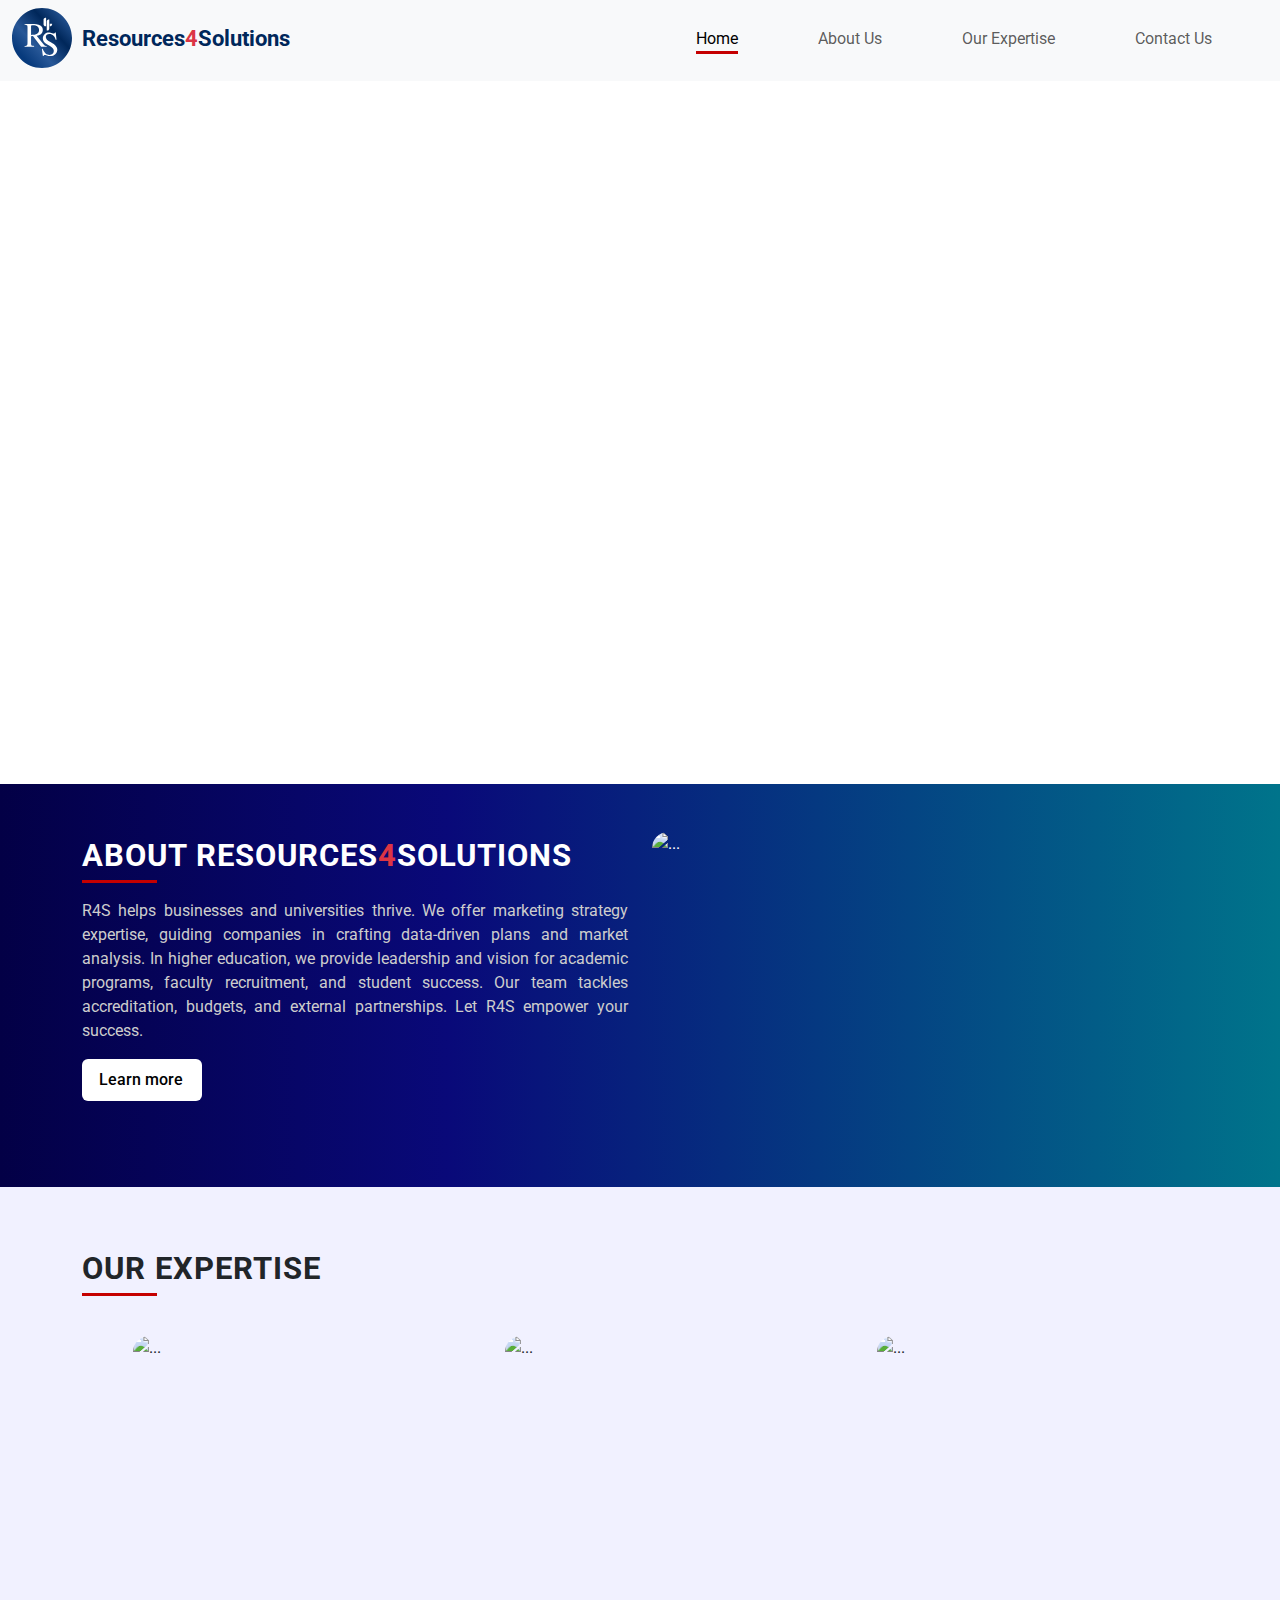
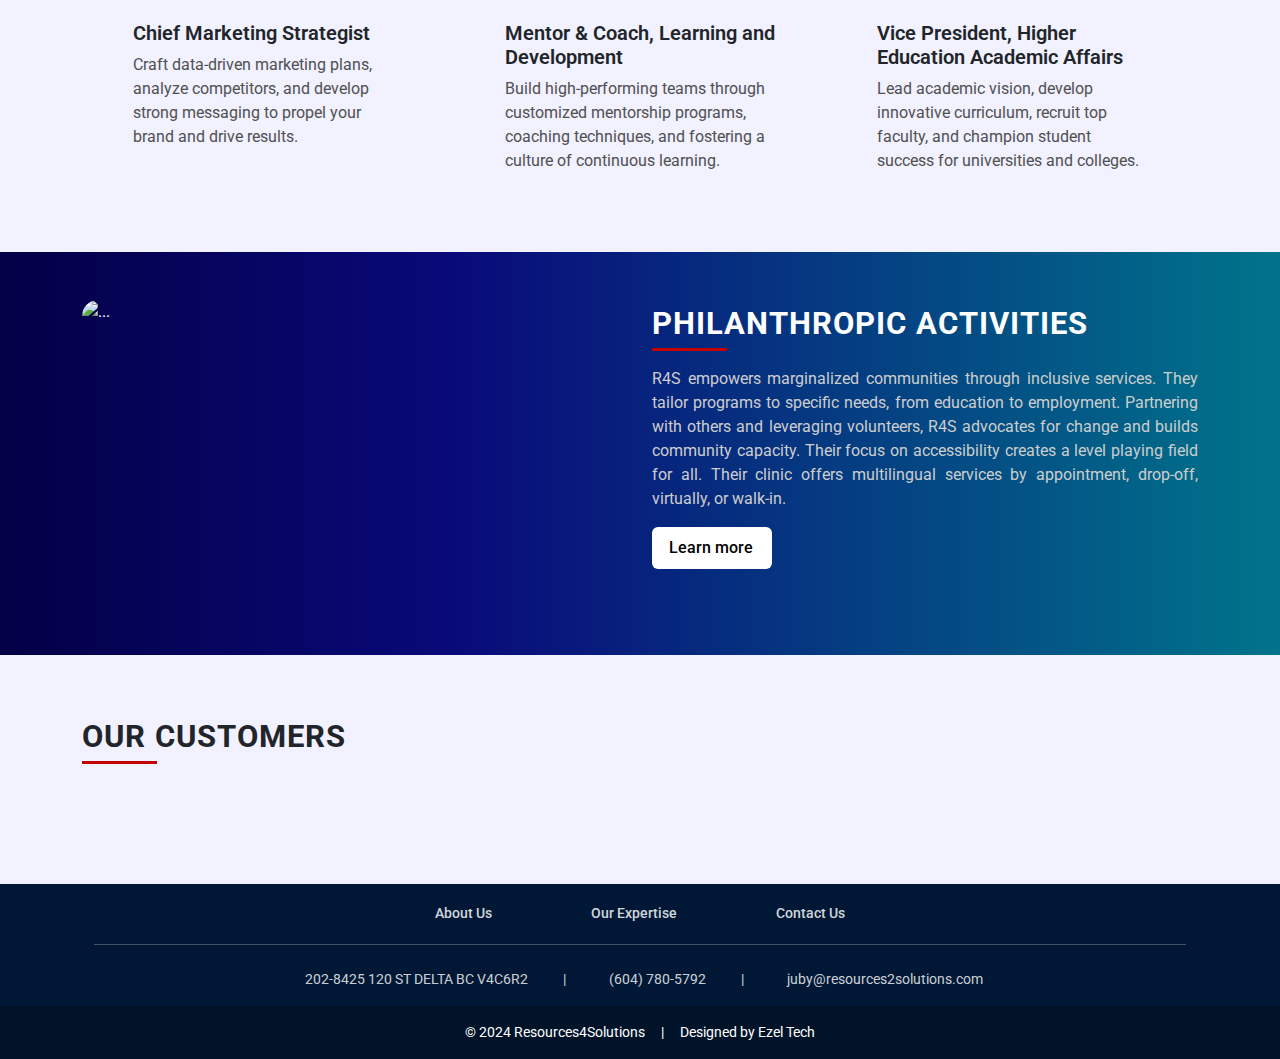
==== commit 2b837771: "Made some changes in desing" ====
--- a/index.html
+++ b/index.html
@@ -36,7 +36,7 @@
                     </li>
 
                     <li class="nav-item">
-                      <a class="nav-link" aria-current="page" href="./experties.html">Experties</a>
+                      <a class="nav-link" aria-current="page" href="./experties.html">Our Expertise</a>
                     </li>
 
 
@@ -77,7 +77,7 @@
         <div class="row">
           <div class="col-12 col-lg-6 d-flex align-items-center">
             <div>
-              <h3 class="heading">Resources<span class="text-danger">4</span>Solutions</h3>
+              <h3 class="heading">About Resources<span class="text-danger">4</span>Solutions</h3>
               <p>
                 R4S helps businesses and universities thrive. We offer marketing strategy expertise, guiding companies in crafting data-driven plans and market analysis. In higher education, we provide leadership and vision for academic programs, faculty recruitment, and student success. Our team tackles accreditation, budgets, and external partnerships. Let R4S empower your success. 
               </p>
@@ -98,7 +98,7 @@
 
     <section id="portfolio">
       <div class="container">
-        <h3 class="heading">Experties</h3>
+        <h3 class="heading">Our Expertise</h3>
         <div class="card-group">
           <div class="row row-cols-1 row-cols-lg-3 gy-3 gy-md-4">
 
@@ -149,49 +149,16 @@
       </div>
     </section>
 
-    <section id="brands">
-      <div class="container">
-
-        <h3 class="heading">Our Customers</h3>
-
-        <div class="row row-cols-md-4 gy-4 text-center">
-          <div class="col">
-            <i class="fa-brands fa-google"></i>
-          </div>
-          <div class="col">
-            <i class="fa-brands fa-google-wallet"></i>
-          </div>
-          <div class="col">
-            <i class="fa-brands fa-google-scholar"></i>
-          </div>
-          <div class="col">
-            <i class="fa-brands fa-google-pay"></i>
-          </div>
-          <div class="col">
-            <i class="fa-brands fa-google-drive"></i>
-          </div>
-          <div class="col">
-            <i class="fa-brands fa-meta"></i>
-          </div>
-          <div class="col">
-            <i class="fa-brands fa-facebook"></i>
-          </div>
-          <div class="col">
-            <i class="fa-brands fa-instagram"></i>
-          </div>
-        </div>
-      </div>
-    </section>
-
     <section id="about">
       <div class="container">
         <div class="row">
           <div class="col-12 col-lg-6 order-1 order-lg-2 d-flex align-items-center">
             <div>
-              <h3 class="heading">Philanthropy</h3>
+              <h3 class="heading">philanthropic activities</h3>
               <p>
-                R4S helps businesses and universities thrive. We offer marketing strategy expertise, guiding companies in crafting data-driven plans and market analysis. In higher education, we provide leadership and vision for academic programs, faculty recruitment, and student success. Our team tackles accreditation, budgets, and external partnerships. Let R4S empower your success. 
+                R4S empowers marginalized communities through inclusive services. They tailor programs to specific needs, from education to employment. Partnering with others and leveraging volunteers, R4S advocates for change and builds community capacity. Their focus on accessibility creates a level playing field for all. Their clinic offers multilingual services by appointment, drop-off, virtually, or walk-in.
               </p>
+              <a href="./about-main.html" class="btn">Learn more <i class="fa-solid fa-angle-right icon"></i></a>
             </div>
           </div>
           <div class="col-12 order-2 order-lg-1 col-lg-6">
@@ -201,6 +168,40 @@
             <div class="ratio ratio-16x9 d-none d-md-block">
               <img src="https://images.unsplash.com/photo-1582213782179-e0d53f98f2ca?q=80&w=1470&auto=format&fit=crop&ixlib=rb-4.0.3&ixid=M3wxMjA3fDB8MHxwaG90by1wYWdlfHx8fGVufDB8fHx8fA%3D%3D" class="w-100" alt="...">
             </div>
+          </div>
+        </div>
+      </div>
+    </section>
+
+    <section id="brands">
+      <div class="container">
+
+        <h3 class="heading">Our Customers</h3>
+
+        <div class="row row-cols-md-4 gy-4 text-center">
+          <div class="col">
+            <i class="fa-brands fa-google"></i>
+          </div>
+          <div class="col">
+            <i class="fa-brands fa-google-wallet"></i>
+          </div>
+          <div class="col">
+            <i class="fa-brands fa-google-scholar"></i>
+          </div>
+          <div class="col">
+            <i class="fa-brands fa-google-pay"></i>
+          </div>
+          <div class="col">
+            <i class="fa-brands fa-google-drive"></i>
+          </div>
+          <div class="col">
+            <i class="fa-brands fa-meta"></i>
+          </div>
+          <div class="col">
+            <i class="fa-brands fa-facebook"></i>
+          </div>
+          <div class="col">
+            <i class="fa-brands fa-instagram"></i>
           </div>
         </div>
       </div>
@@ -212,7 +213,7 @@
           <h5>Quick Links</h5>
           <div class="wrapper">
             <a class="link" href="./about-main.html">About Us</a>
-            <a class="link" href="./experties.html">Experties</a>
+            <a class="link" href="./experties.html">Our Expertise</a>
             <a class="link" href="./contact.html">Contact Us</a>
           </div>
         </div>
--- a/assets/home/home.css
+++ b/assets/home/home.css
@@ -297,7 +297,7 @@
 }
 
 #portfolio {
-  background-color: #e5f2fa;
+  background-color: #f1f1ff;
   padding: 4rem 0;
   text-align: left;
 }
@@ -360,7 +360,7 @@
 }
 
 #brands {
-  background-color: #e1e1ff;
+  background-color: #f1f1ff;
   padding: 4rem 0;
 }
 #brands .heading {
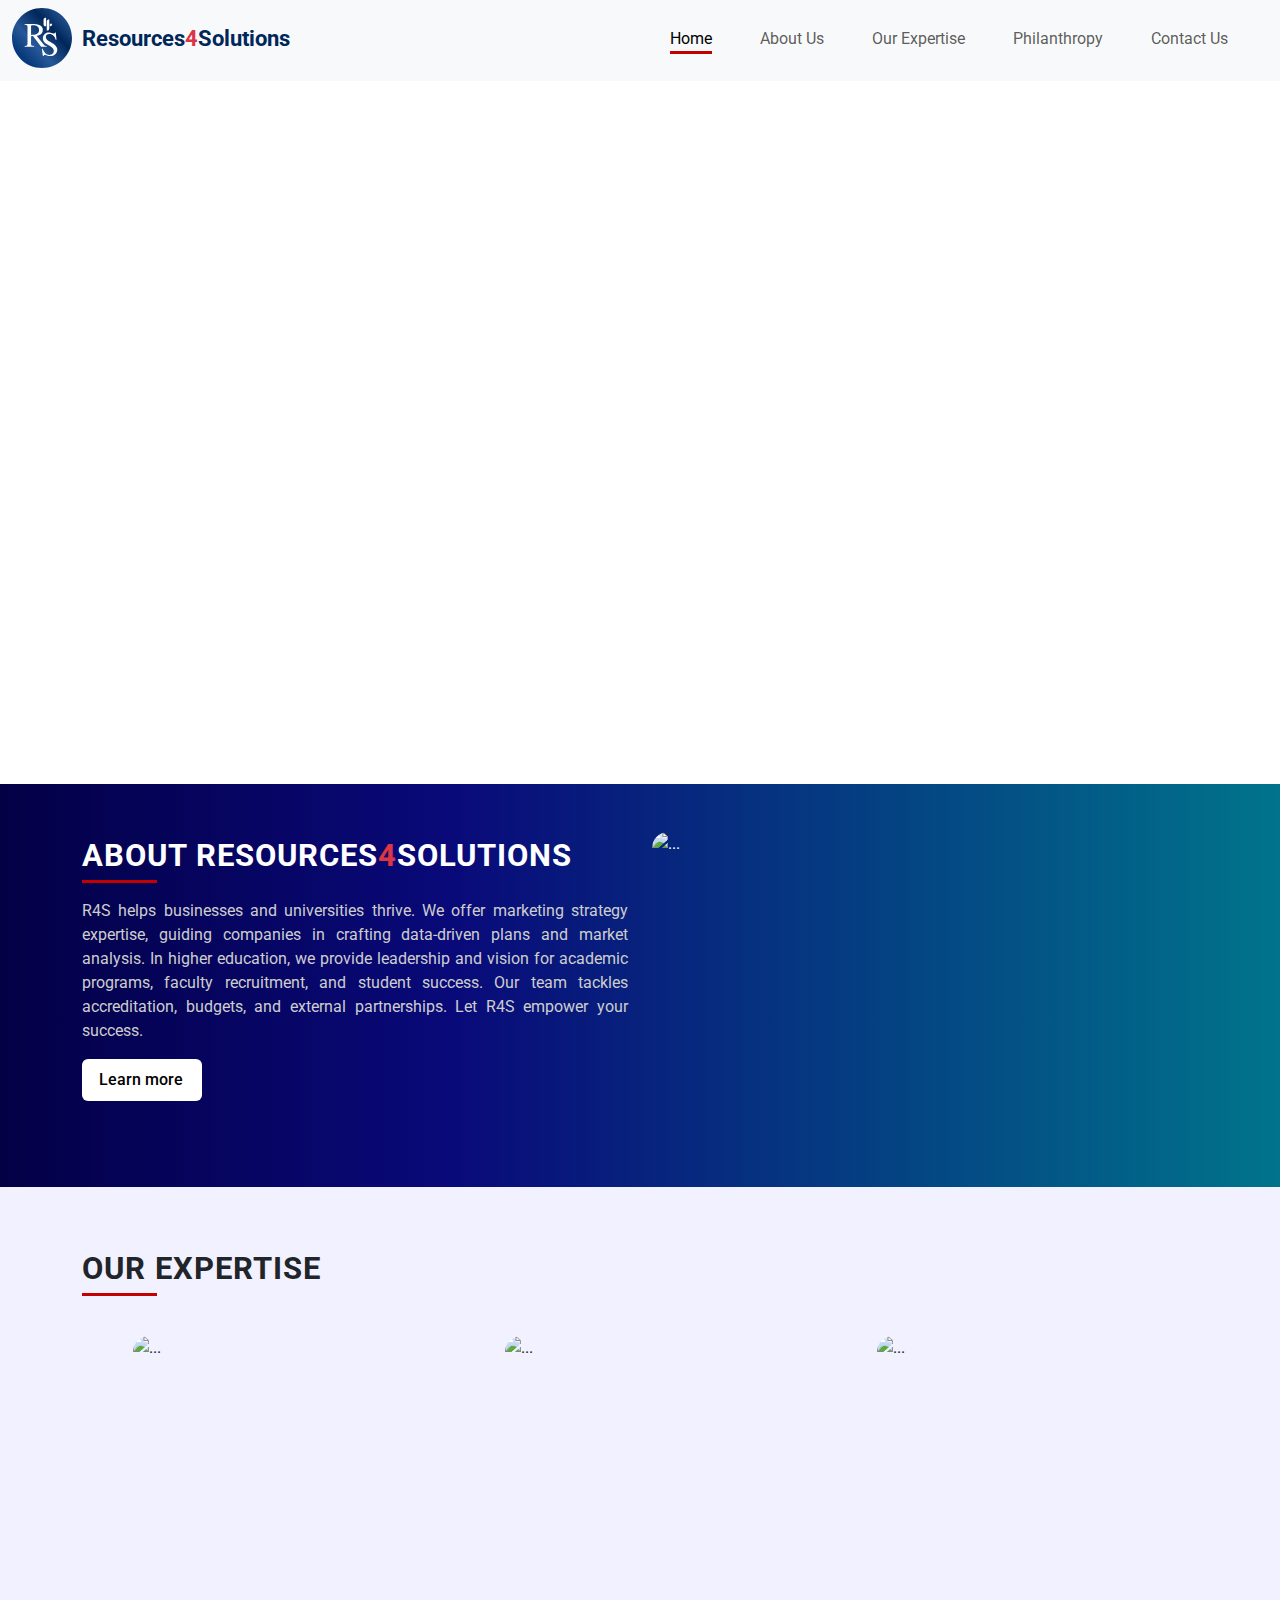
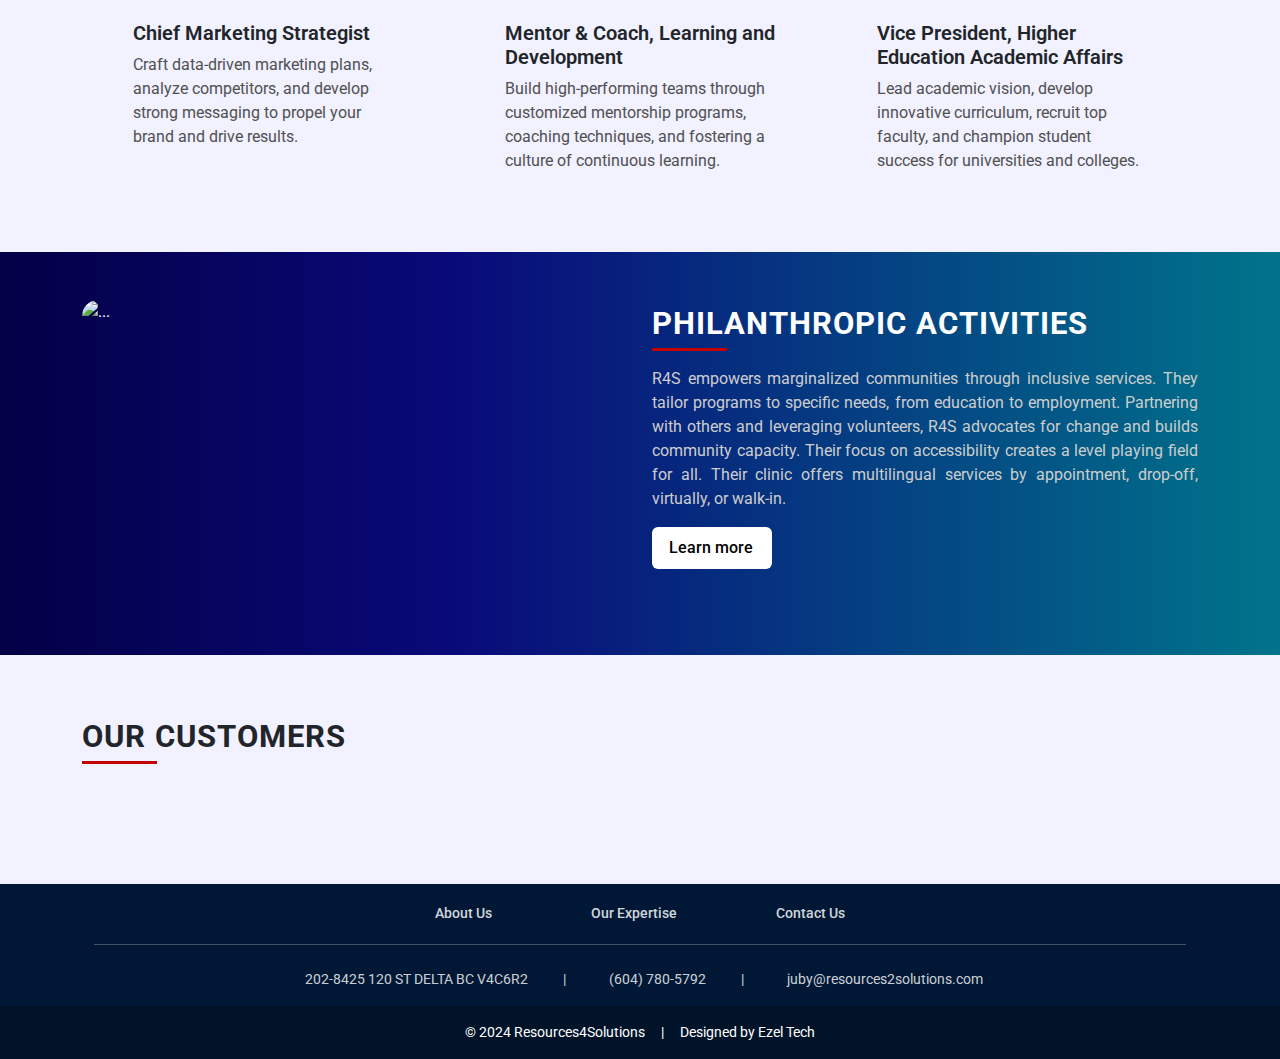
==== commit c0f767c1: "Added philanthropy page" ====
--- a/index.html
+++ b/index.html
@@ -39,6 +39,9 @@
                       <a class="nav-link" aria-current="page" href="./experties.html">Our Expertise</a>
                     </li>
 
+                    <li class="nav-item">
+                      <a class="nav-link" aria-current="page" href="./philanthropy.html">Philanthropy</a>
+                  </li>
 
                     <li class="nav-item">
                         <a class="nav-link" href="./contact.html">Contact Us</a>
@@ -158,7 +161,7 @@
               <p>
                 R4S empowers marginalized communities through inclusive services. They tailor programs to specific needs, from education to employment. Partnering with others and leveraging volunteers, R4S advocates for change and builds community capacity. Their focus on accessibility creates a level playing field for all. Their clinic offers multilingual services by appointment, drop-off, virtually, or walk-in.
               </p>
-              <a href="./about-main.html" class="btn">Learn more <i class="fa-solid fa-angle-right icon"></i></a>
+              <a href="./philanthropy.html" class="btn">Learn more <i class="fa-solid fa-angle-right icon"></i></a>
             </div>
           </div>
           <div class="col-12 order-2 order-lg-1 col-lg-6">
--- a/assets/home/home.css
+++ b/assets/home/home.css
@@ -79,7 +79,7 @@
   }
 }
 .navbar .nav-item {
-  margin: 0 2rem;
+  margin: 0 1rem;
 }
 .navbar .nav-item a {
   padding: 1rem;
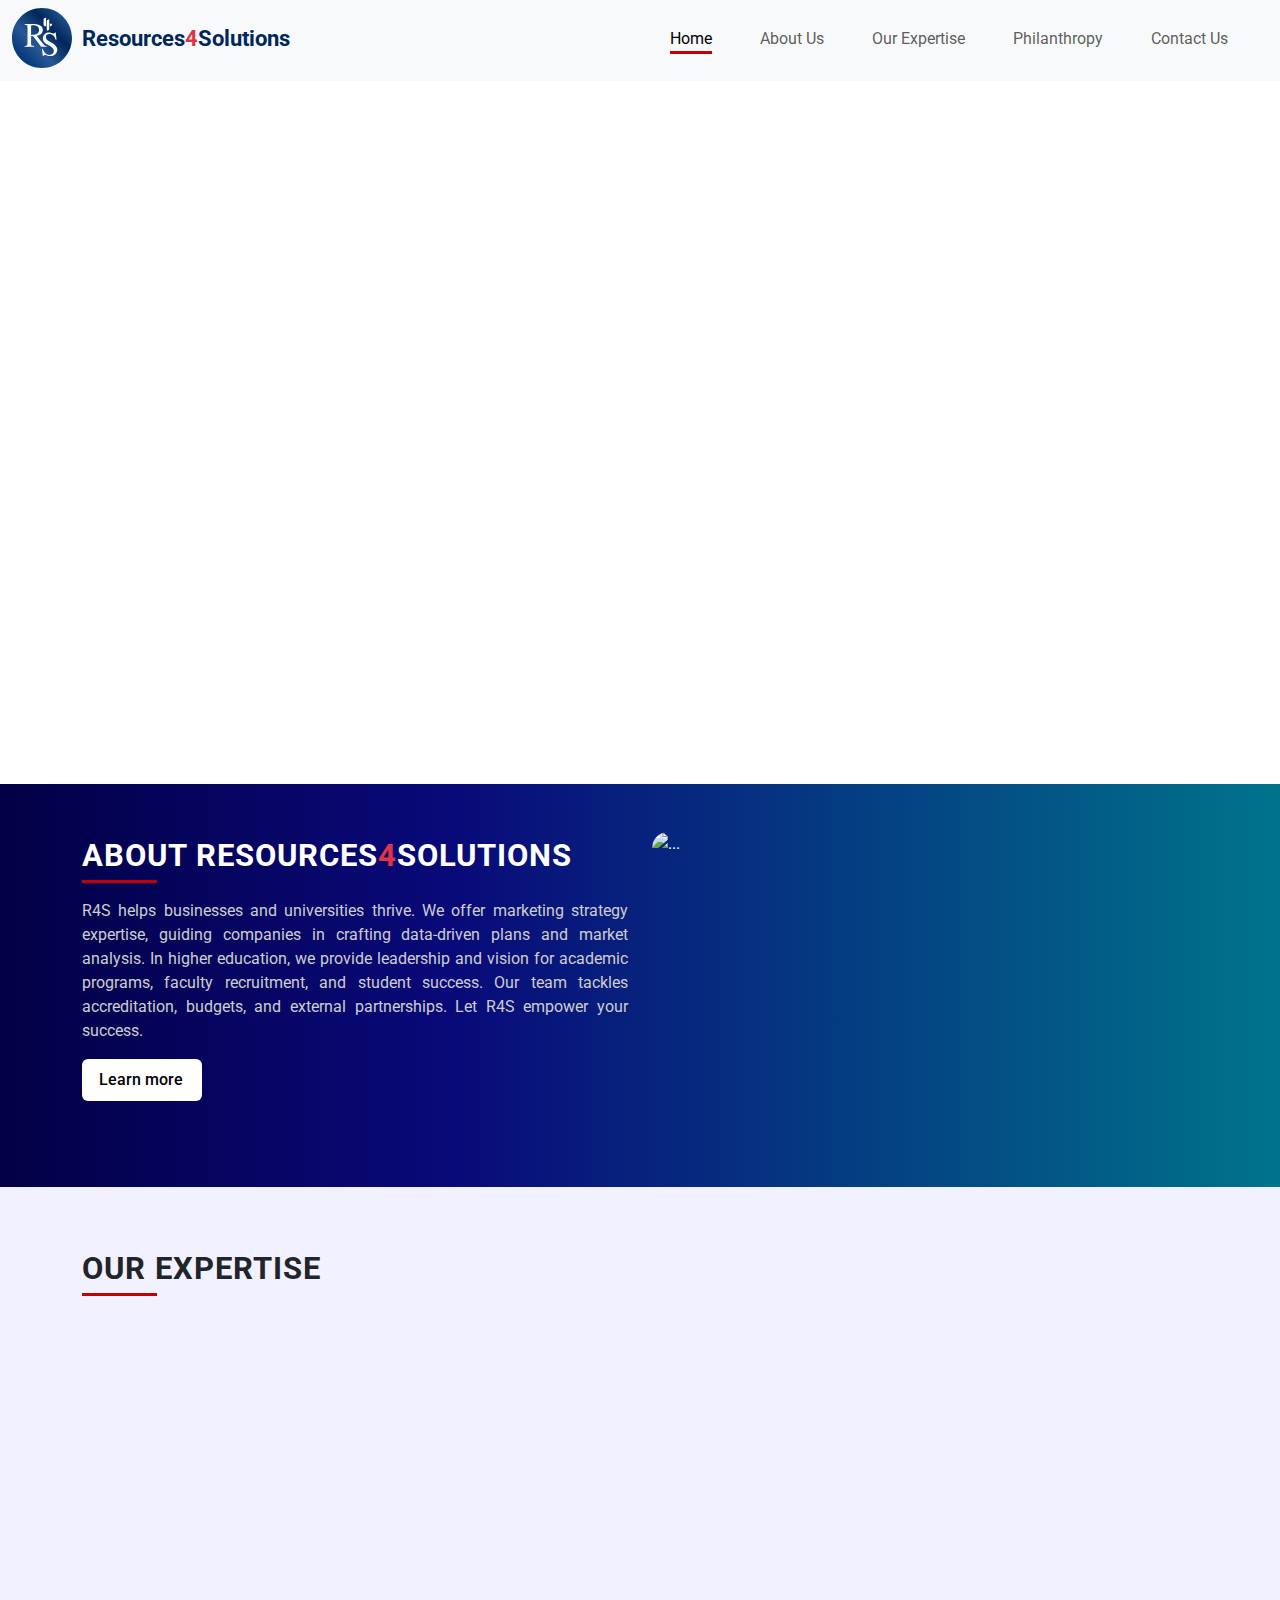
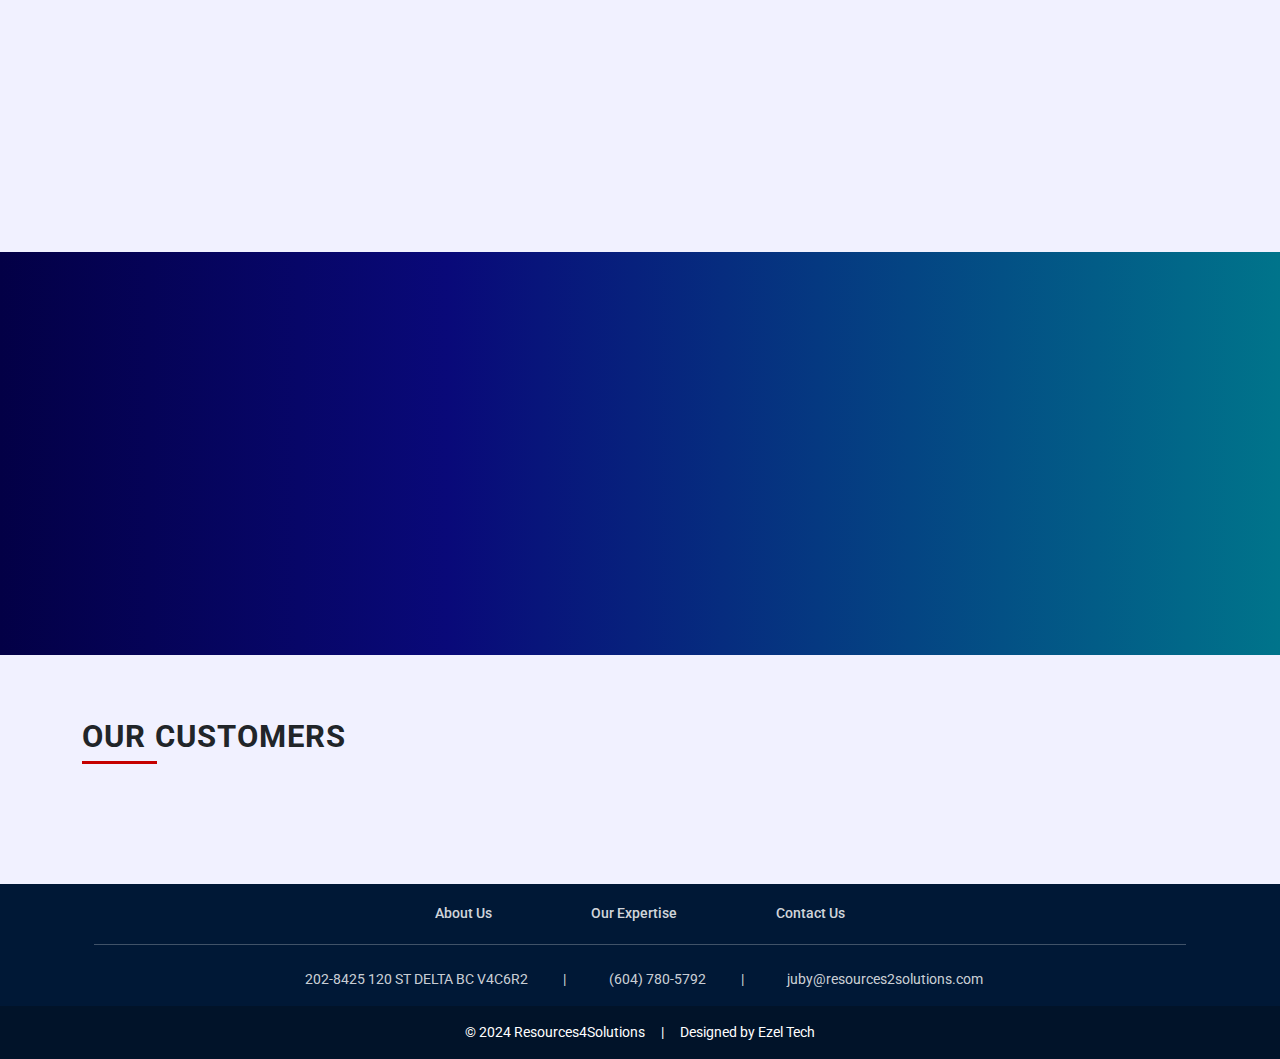
==== commit 990f3cdc: "added few simple animation on scroll" ====
--- a/index.html
+++ b/index.html
@@ -79,7 +79,7 @@
       <div class="container">
         <div class="row">
           <div class="col-12 col-lg-6 d-flex align-items-center">
-            <div>
+            <div class="fade">
               <h3 class="heading">About Resources<span class="text-danger">4</span>Solutions</h3>
               <p>
                 R4S helps businesses and universities thrive. We offer marketing strategy expertise, guiding companies in crafting data-driven plans and market analysis. In higher education, we provide leadership and vision for academic programs, faculty recruitment, and student success. Our team tackles accreditation, budgets, and external partnerships. Let R4S empower your success. 
@@ -89,10 +89,10 @@
           </div>
           <div class="col-12 col-lg-6">
             <div class="ratio ratio-1x1 d-block d-md-none">
-              <img src="https://images.unsplash.com/photo-1522881193457-37ae97c905bf?q=80&w=1470&auto=format&fit=crop&ixlib=rb-4.0.3&ixid=M3wxMjA3fDB8MHxwaG90by1wYWdlfHx8fGVufDB8fHx8fA%3D%3D" class="w-100" alt="...">
+              <img src="https://images.unsplash.com/photo-1522881193457-37ae97c905bf?q=80&w=1470&auto=format&fit=crop&ixlib=rb-4.0.3&ixid=M3wxMjA3fDB8MHxwaG90by1wYWdlfHx8fGVufDB8fHx8fA%3D%3D" class="w-100 fade" alt="...">
             </div>
             <div class="ratio ratio-16x9 d-none d-md-block">
-              <img src="https://images.unsplash.com/photo-1522881193457-37ae97c905bf?q=80&w=1470&auto=format&fit=crop&ixlib=rb-4.0.3&ixid=M3wxMjA3fDB8MHxwaG90by1wYWdlfHx8fGVufDB8fHx8fA%3D%3D" class="w-100" alt="...">
+              <img src="https://images.unsplash.com/photo-1522881193457-37ae97c905bf?q=80&w=1470&auto=format&fit=crop&ixlib=rb-4.0.3&ixid=M3wxMjA3fDB8MHxwaG90by1wYWdlfHx8fGVufDB8fHx8fA%3D%3D" class="w-100 fade" alt="...">
             </div>
           </div>
         </div>
@@ -107,7 +107,7 @@
 
             <div class="col">
               <a href="./experties.html">
-                <div class="card">
+                <div class="card fade">
                   <div class="ratio ratio-1x1">
                     <img src="https://plus.unsplash.com/premium_photo-1661414415246-3e502e2fb241?q=80&w=1470&auto=format&fit=crop&ixlib=rb-4.0.3&ixid=M3wxMjA3fDB8MHxwaG90by1wYWdlfHx8fGVufDB8fHx8fA%3D%3D" class="card-img-top" alt="...">
                   </div>
@@ -121,7 +121,7 @@
 
             <div class="col">
               <a href="./experties.html">
-                <div class="card">
+                <div class="card fade">
                   <div class="ratio ratio-1x1">
                     <img src="https://images.unsplash.com/photo-1512238972088-8acb84db0771?q=80&w=1470&auto=format&fit=crop&ixlib=rb-4.0.3&ixid=M3wxMjA3fDB8MHxwaG90by1wYWdlfHx8fGVufDB8fHx8fA%3D%3D" class="card-img-top" alt="...">
                   </div>
@@ -135,7 +135,7 @@
 
             <div class="col">
               <a href="./experties.html">
-                <div class="card">
+                <div class="card fade">
                   <div class="ratio ratio-1x1">
                     <img src="https://images.unsplash.com/photo-1454165804606-c3d57bc86b40?q=80&w=1470&auto=format&fit=crop&ixlib=rb-4.0.3&ixid=M3wxMjA3fDB8MHxwaG90by1wYWdlfHx8fGVufDB8fHx8fA%3D%3D" class="card-img-top" alt="...">
                   </div>
@@ -156,7 +156,7 @@
       <div class="container">
         <div class="row">
           <div class="col-12 col-lg-6 order-1 order-lg-2 d-flex align-items-center">
-            <div>
+            <div class="fade">
               <h3 class="heading">philanthropic activities</h3>
               <p>
                 R4S empowers marginalized communities through inclusive services. They tailor programs to specific needs, from education to employment. Partnering with others and leveraging volunteers, R4S advocates for change and builds community capacity. Their focus on accessibility creates a level playing field for all. Their clinic offers multilingual services by appointment, drop-off, virtually, or walk-in.
@@ -166,10 +166,10 @@
           </div>
           <div class="col-12 order-2 order-lg-1 col-lg-6">
             <div class="ratio ratio-1x1 d-block d-md-none">
-              <img src="https://images.unsplash.com/photo-1582213782179-e0d53f98f2ca?q=80&w=1470&auto=format&fit=crop&ixlib=rb-4.0.3&ixid=M3wxMjA3fDB8MHxwaG90by1wYWdlfHx8fGVufDB8fHx8fA%3D%3D" class="w-100" alt="...">
+              <img src="https://images.unsplash.com/photo-1582213782179-e0d53f98f2ca?q=80&w=1470&auto=format&fit=crop&ixlib=rb-4.0.3&ixid=M3wxMjA3fDB8MHxwaG90by1wYWdlfHx8fGVufDB8fHx8fA%3D%3D" class="w-100 fade" alt="...">
             </div>
             <div class="ratio ratio-16x9 d-none d-md-block">
-              <img src="https://images.unsplash.com/photo-1582213782179-e0d53f98f2ca?q=80&w=1470&auto=format&fit=crop&ixlib=rb-4.0.3&ixid=M3wxMjA3fDB8MHxwaG90by1wYWdlfHx8fGVufDB8fHx8fA%3D%3D" class="w-100" alt="...">
+              <img src="https://images.unsplash.com/photo-1582213782179-e0d53f98f2ca?q=80&w=1470&auto=format&fit=crop&ixlib=rb-4.0.3&ixid=M3wxMjA3fDB8MHxwaG90by1wYWdlfHx8fGVufDB8fHx8fA%3D%3D" class="w-100 fade" alt="...">
             </div>
           </div>
         </div>
@@ -183,28 +183,28 @@
 
         <div class="row row-cols-md-4 gy-4 text-center">
           <div class="col">
-            <i class="fa-brands fa-google"></i>
-          </div>
-          <div class="col">
-            <i class="fa-brands fa-google-wallet"></i>
-          </div>
-          <div class="col">
-            <i class="fa-brands fa-google-scholar"></i>
-          </div>
-          <div class="col">
-            <i class="fa-brands fa-google-pay"></i>
-          </div>
-          <div class="col">
-            <i class="fa-brands fa-google-drive"></i>
-          </div>
-          <div class="col">
-            <i class="fa-brands fa-meta"></i>
-          </div>
-          <div class="col">
-            <i class="fa-brands fa-facebook"></i>
-          </div>
-          <div class="col">
-            <i class="fa-brands fa-instagram"></i>
+            <i class="fa-brands fa-google fade"></i>
+          </div>
+          <div class="col">
+            <i class="fa-brands fa-google-wallet fade"></i>
+          </div>
+          <div class="col">
+            <i class="fa-brands fa-google-scholar fade"></i>
+          </div>
+          <div class="col">
+            <i class="fa-brands fa-google-pay fade"></i>
+          </div>
+          <div class="col">
+            <i class="fa-brands fa-google-drive fade"></i>
+          </div>
+          <div class="col">
+            <i class="fa-brands fa-meta fade"></i>
+          </div>
+          <div class="col">
+            <i class="fa-brands fa-facebook fade"></i>
+          </div>
+          <div class="col">
+            <i class="fa-brands fa-instagram fade"></i>
           </div>
         </div>
       </div>
@@ -239,6 +239,7 @@
       </div>
     </footer>
     
+    <script defer src="./assets/aos.js"></script>
     <script src="https://cdn.jsdelivr.net/npm/bootstrap@5.3.3/dist/js/bootstrap.bundle.min.js" integrity="sha384-YvpcrYf0tY3lHB60NNkmXc5s9fDVZLESaAA55NDzOxhy9GkcIdslK1eN7N6jIeHz" crossorigin="anonymous"></script>
   </body>
 </html>--- a/assets/home/home.css
+++ b/assets/home/home.css
@@ -232,6 +232,17 @@
   }
 }
 
+.fade {
+  opacity: 0;
+  transform: translateY(3rem);
+  transition: all 0.5s ease-in-out;
+}
+
+.show {
+  opacity: 1;
+  transform: translateY(0);
+}
+
 #carousel {
   margin: 4rem 0 0 0;
 }
